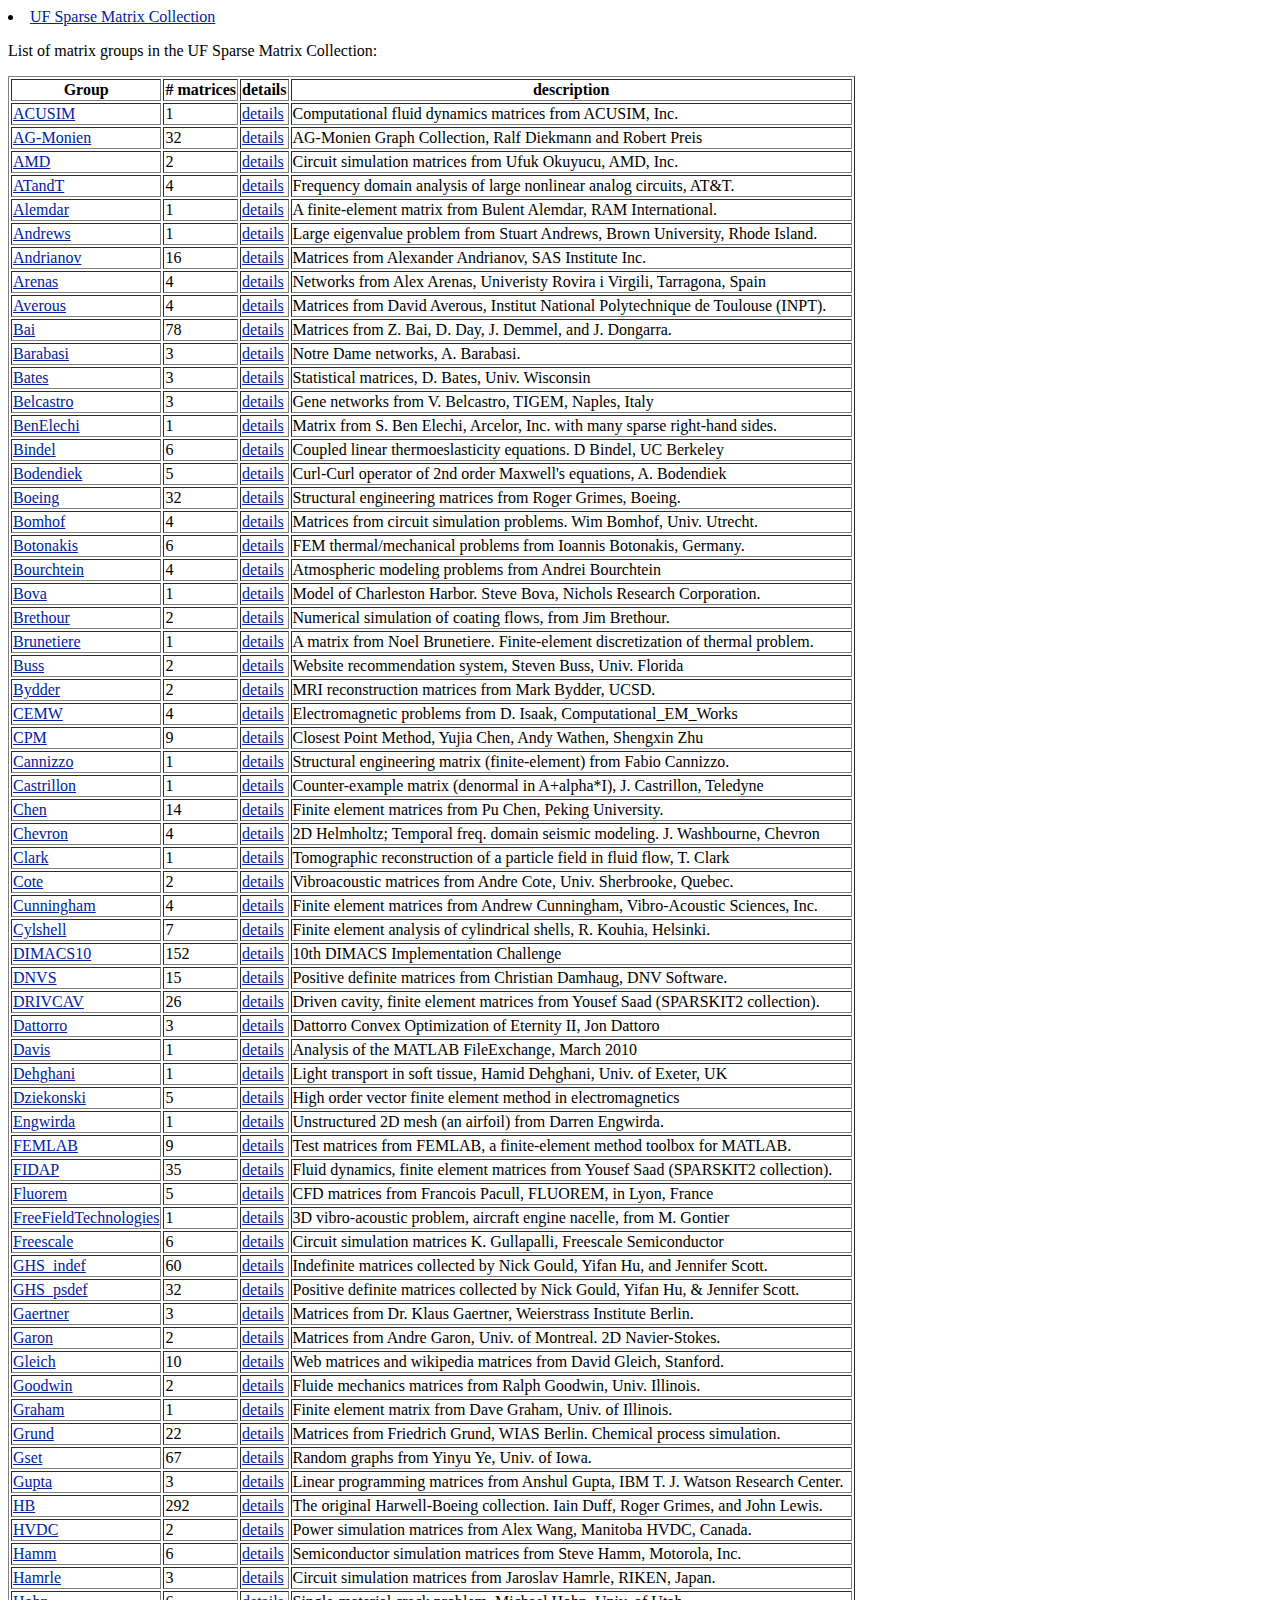
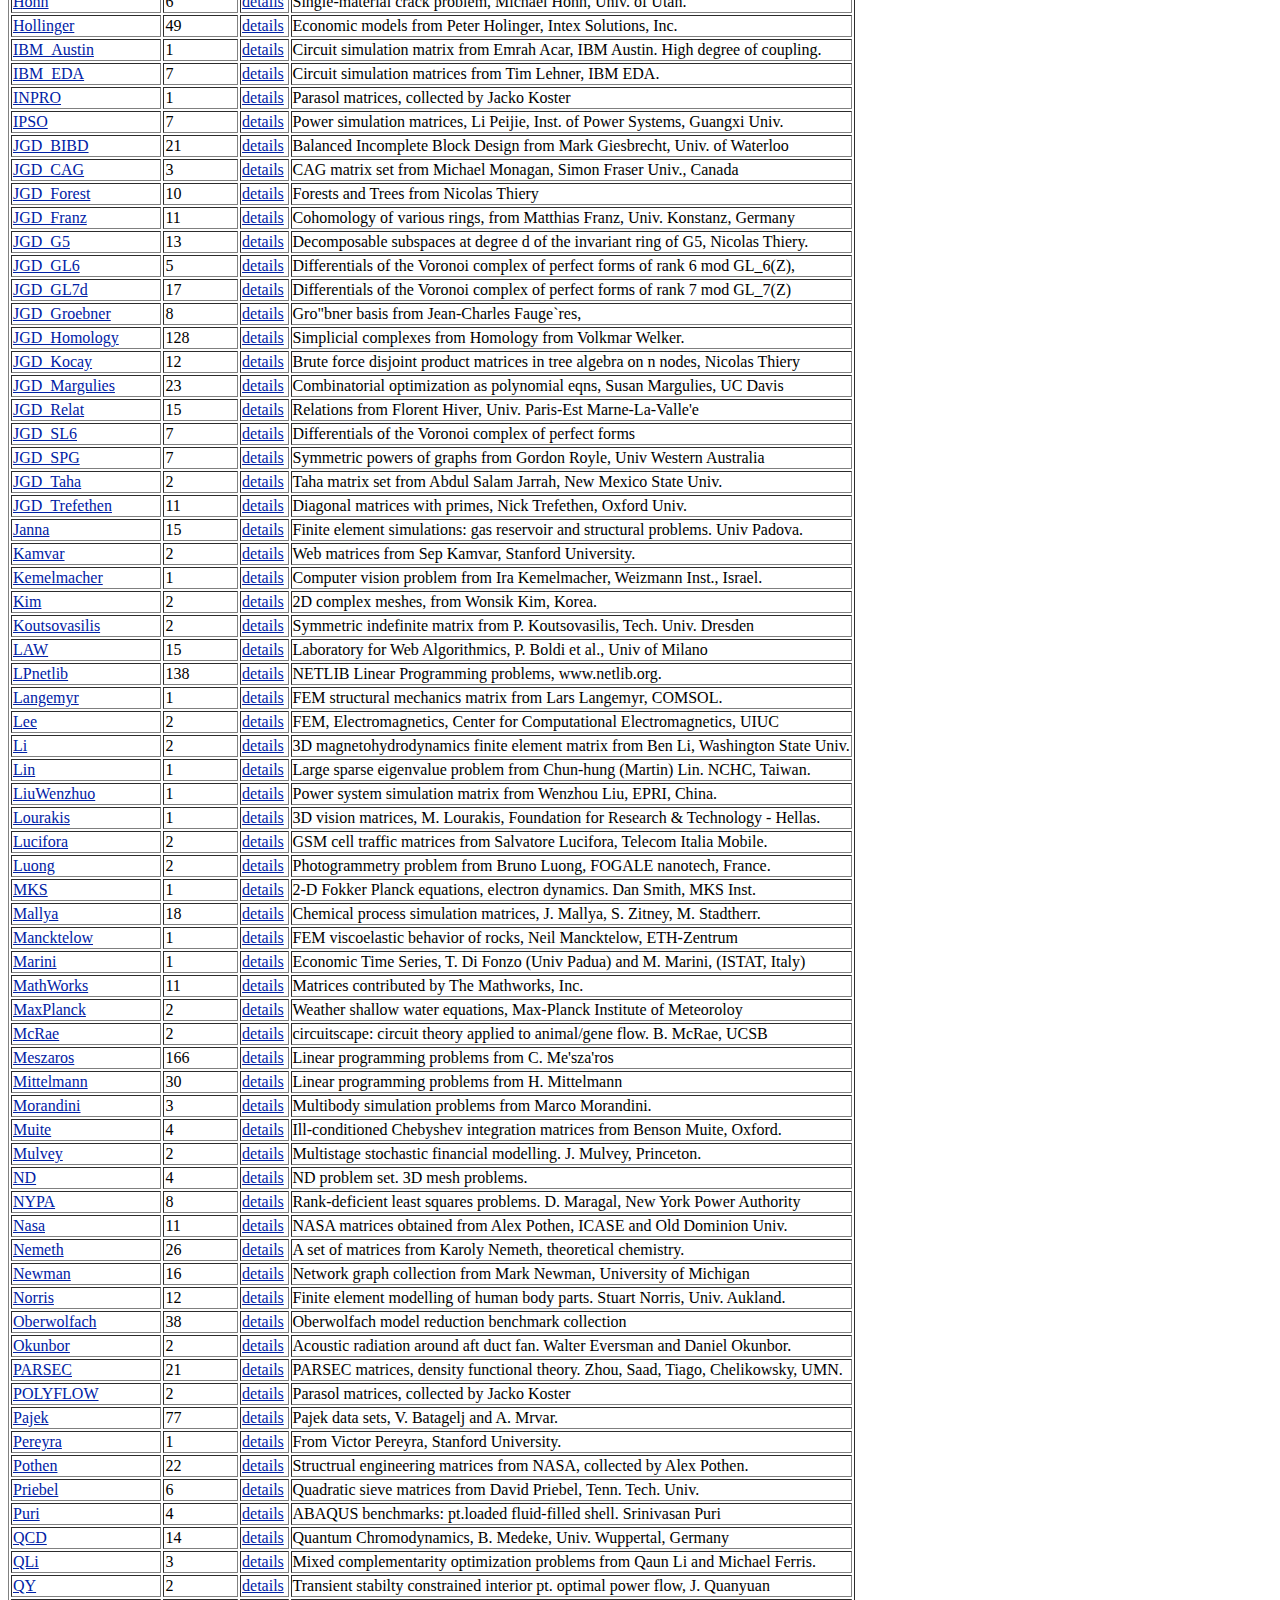
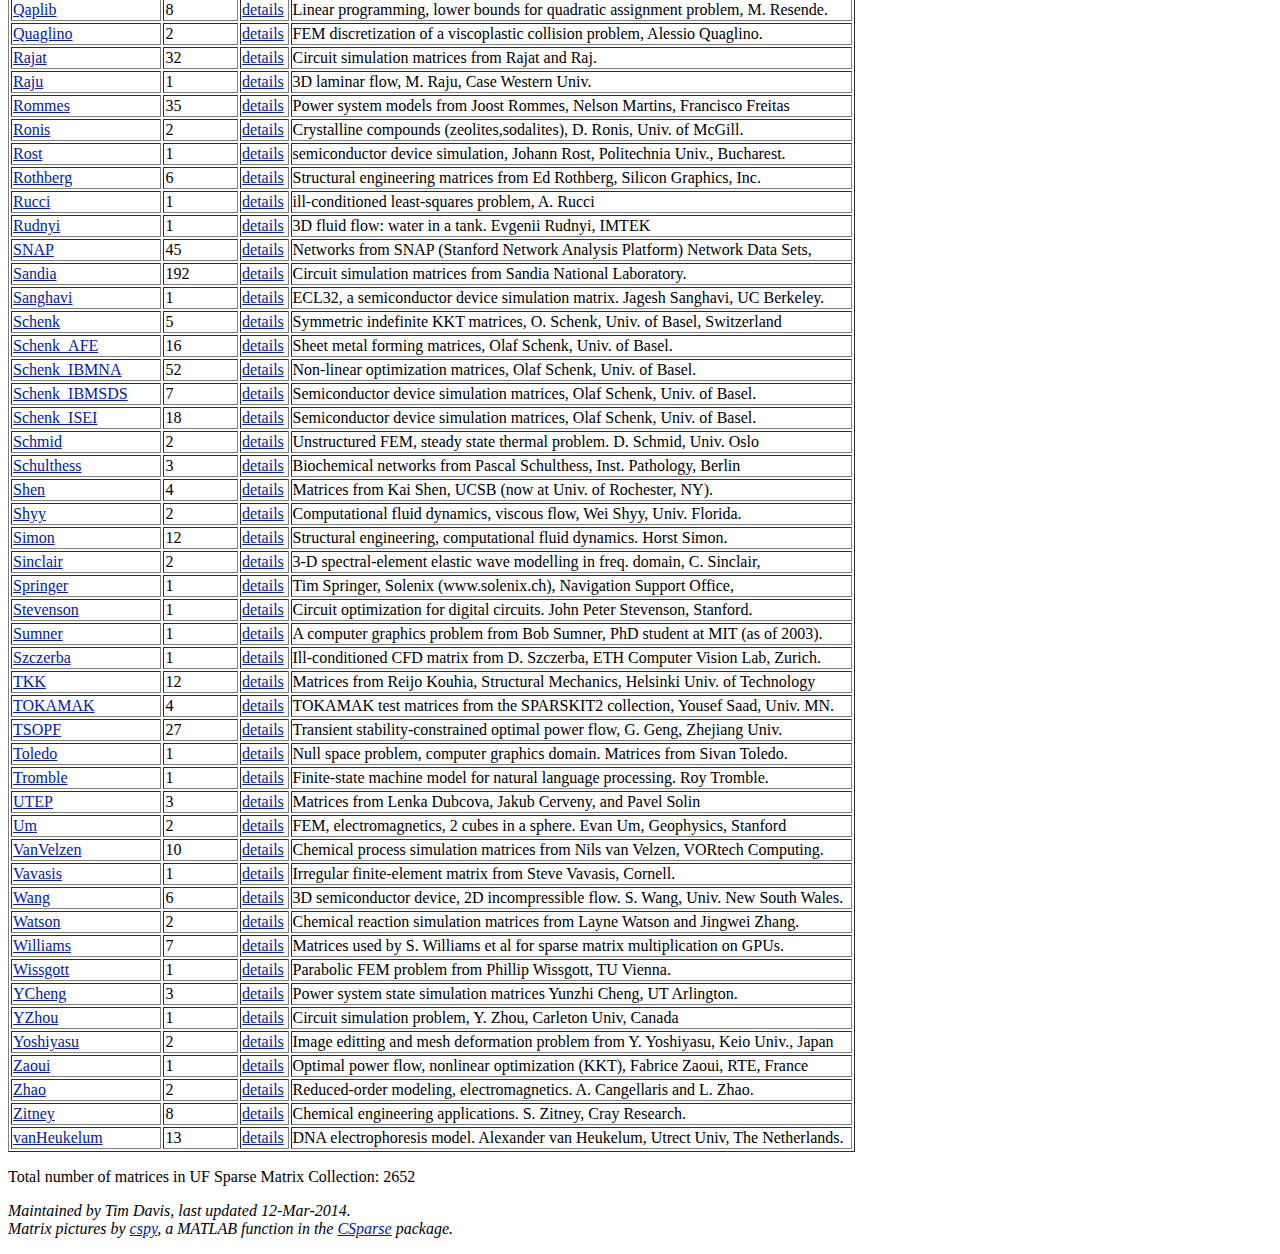
==== resources/matrixmarket/groups.html @ 96ab6010 "First static html MatrixMarket version" ====
<!DOCTYPE HTML PUBLIC "-//W3C//DTD HTML 4.01 Transitional//EN">
<html lang="EN"><head>
<link rel="stylesheet" type="text/css"
href="http://www.cise.ufl.edu/research/sparse//matrices/matrixstyle.css" />
<meta http-equiv="content-type" content="text/html; charset=iso-8859-1"><title>UF Sparse Matrix Collection: group list</title></head>
<body bgcolor="#ffffff" link="#0021a5">
<li><a href="./index.html">UF Sparse Matrix Collection</a>
<p>List of matrix groups in the UF Sparse Matrix Collection:
<p><table border=1>
<th>Group</th>
<th># matrices</th>
<th>details</th>
<th>description</th>
<tr>
<td><a href="ACUSIM/index.html">ACUSIM</a></td>
<td>1</td>
<td><a href="../mat/ACUSIM/README.txt">details</a></td>
<td>Computational fluid dynamics matrices from ACUSIM, Inc.
</td>
</tr>
<tr>
<td><a href="AG-Monien/index.html">AG-Monien</a></td>
<td>32</td>
<td><a href="../mat/AG-Monien/README.txt">details</a></td>
<td>AG-Monien Graph Collection, Ralf Diekmann and Robert Preis
</td>
</tr>
<tr>
<td><a href="AMD/index.html">AMD</a></td>
<td>2</td>
<td><a href="../mat/AMD/README.txt">details</a></td>
<td>Circuit simulation matrices from Ufuk Okuyucu, AMD, Inc.
</td>
</tr>
<tr>
<td><a href="ATandT/index.html">ATandT</a></td>
<td>4</td>
<td><a href="../mat/ATandT/README.txt">details</a></td>
<td>Frequency domain analysis of large nonlinear analog circuits, AT&T.
</td>
</tr>
<tr>
<td><a href="Alemdar/index.html">Alemdar</a></td>
<td>1</td>
<td><a href="../mat/Alemdar/README.txt">details</a></td>
<td>A finite-element matrix from Bulent Alemdar, RAM International.
</td>
</tr>
<tr>
<td><a href="Andrews/index.html">Andrews</a></td>
<td>1</td>
<td><a href="../mat/Andrews/README.txt">details</a></td>
<td>Large eigenvalue problem from Stuart Andrews, Brown University, Rhode Island.
</td>
</tr>
<tr>
<td><a href="Andrianov/index.html">Andrianov</a></td>
<td>16</td>
<td><a href="../mat/Andrianov/README.txt">details</a></td>
<td>Matrices from Alexander Andrianov, SAS Institute Inc.
</td>
</tr>
<tr>
<td><a href="Arenas/index.html">Arenas</a></td>
<td>4</td>
<td><a href="../mat/Arenas/README.txt">details</a></td>
<td>Networks from Alex Arenas, Univeristy Rovira i Virgili, Tarragona, Spain
</td>
</tr>
<tr>
<td><a href="Averous/index.html">Averous</a></td>
<td>4</td>
<td><a href="../mat/Averous/README.txt">details</a></td>
<td>Matrices from David Averous, Institut National Polytechnique de Toulouse (INPT).
</td>
</tr>
<tr>
<td><a href="Bai/index.html">Bai</a></td>
<td>78</td>
<td><a href="../mat/Bai/README.txt">details</a></td>
<td>Matrices from Z. Bai, D. Day, J. Demmel, and J. Dongarra.
</td>
</tr>
<tr>
<td><a href="Barabasi/index.html">Barabasi</a></td>
<td>3</td>
<td><a href="../mat/Barabasi/README.txt">details</a></td>
<td>Notre Dame networks, A. Barabasi.
</td>
</tr>
<tr>
<td><a href="Bates/index.html">Bates</a></td>
<td>3</td>
<td><a href="../mat/Bates/README.txt">details</a></td>
<td>Statistical matrices, D. Bates, Univ. Wisconsin
</td>
</tr>
<tr>
<td><a href="Belcastro/index.html">Belcastro</a></td>
<td>3</td>
<td><a href="../mat/Belcastro/README.txt">details</a></td>
<td>Gene networks from V. Belcastro, TIGEM, Naples, Italy
</td>
</tr>
<tr>
<td><a href="BenElechi/index.html">BenElechi</a></td>
<td>1</td>
<td><a href="../mat/BenElechi/README.txt">details</a></td>
<td>Matrix from S. Ben Elechi, Arcelor, Inc. with many sparse right-hand sides.
</td>
</tr>
<tr>
<td><a href="Bindel/index.html">Bindel</a></td>
<td>6</td>
<td><a href="../mat/Bindel/README.txt">details</a></td>
<td>Coupled linear thermoeslasticity equations. D Bindel, UC Berkeley
</td>
</tr>
<tr>
<td><a href="Bodendiek/index.html">Bodendiek</a></td>
<td>5</td>
<td><a href="../mat/Bodendiek/README.txt">details</a></td>
<td>Curl-Curl operator of 2nd order Maxwell's equations, A. Bodendiek
</td>
</tr>
<tr>
<td><a href="Boeing/index.html">Boeing</a></td>
<td>32</td>
<td><a href="../mat/Boeing/README.txt">details</a></td>
<td>Structural engineering matrices from Roger Grimes, Boeing.
</td>
</tr>
<tr>
<td><a href="Bomhof/index.html">Bomhof</a></td>
<td>4</td>
<td><a href="../mat/Bomhof/README.txt">details</a></td>
<td>Matrices from circuit simulation problems.  Wim Bomhof, Univ. Utrecht.
</td>
</tr>
<tr>
<td><a href="Botonakis/index.html">Botonakis</a></td>
<td>6</td>
<td><a href="../mat/Botonakis/README.txt">details</a></td>
<td>FEM thermal/mechanical problems from Ioannis Botonakis, Germany.
</td>
</tr>
<tr>
<td><a href="Bourchtein/index.html">Bourchtein</a></td>
<td>4</td>
<td><a href="../mat/Bourchtein/README.txt">details</a></td>
<td>Atmospheric modeling problems from Andrei Bourchtein
</td>
</tr>
<tr>
<td><a href="Bova/index.html">Bova</a></td>
<td>1</td>
<td><a href="../mat/Bova/README.txt">details</a></td>
<td>Model of Charleston Harbor. Steve Bova, Nichols Research Corporation.
</td>
</tr>
<tr>
<td><a href="Brethour/index.html">Brethour</a></td>
<td>2</td>
<td><a href="../mat/Brethour/README.txt">details</a></td>
<td>Numerical simulation of coating flows, from Jim Brethour.
</td>
</tr>
<tr>
<td><a href="Brunetiere/index.html">Brunetiere</a></td>
<td>1</td>
<td><a href="../mat/Brunetiere/README.txt">details</a></td>
<td>A matrix from Noel Brunetiere. Finite-element discretization of thermal problem.
</td>
</tr>
<tr>
<td><a href="Buss/index.html">Buss</a></td>
<td>2</td>
<td><a href="../mat/Buss/README.txt">details</a></td>
<td>Website recommendation system, Steven Buss, Univ. Florida
</td>
</tr>
<tr>
<td><a href="Bydder/index.html">Bydder</a></td>
<td>2</td>
<td><a href="../mat/Bydder/README.txt">details</a></td>
<td>MRI reconstruction matrices from Mark Bydder, UCSD.
</td>
</tr>
<tr>
<td><a href="CEMW/index.html">CEMW</a></td>
<td>4</td>
<td><a href="../mat/CEMW/README.txt">details</a></td>
<td>Electromagnetic problems from D. Isaak, Computational_EM_Works
</td>
</tr>
<tr>
<td><a href="CPM/index.html">CPM</a></td>
<td>9</td>
<td><a href="../mat/CPM/README.txt">details</a></td>
<td>Closest Point Method,  Yujia Chen, Andy Wathen, Shengxin Zhu 
</td>
</tr>
<tr>
<td><a href="Cannizzo/index.html">Cannizzo</a></td>
<td>1</td>
<td><a href="../mat/Cannizzo/README.txt">details</a></td>
<td>Structural engineering matrix (finite-element) from Fabio Cannizzo.
</td>
</tr>
<tr>
<td><a href="Castrillon/index.html">Castrillon</a></td>
<td>1</td>
<td><a href="../mat/Castrillon/README.txt">details</a></td>
<td>Counter-example matrix (denormal in A+alpha*I), J. Castrillon, Teledyne
</td>
</tr>
<tr>
<td><a href="Chen/index.html">Chen</a></td>
<td>14</td>
<td><a href="../mat/Chen/README.txt">details</a></td>
<td>Finite element matrices from Pu Chen, Peking University.
</td>
</tr>
<tr>
<td><a href="Chevron/index.html">Chevron</a></td>
<td>4</td>
<td><a href="../mat/Chevron/README.txt">details</a></td>
<td>2D Helmholtz; Temporal freq. domain seismic modeling.  J. Washbourne, Chevron
</td>
</tr>
<tr>
<td><a href="Clark/index.html">Clark</a></td>
<td>1</td>
<td><a href="../mat/Clark/README.txt">details</a></td>
<td>Tomographic reconstruction of a particle field in fluid flow, T. Clark
</td>
</tr>
<tr>
<td><a href="Cote/index.html">Cote</a></td>
<td>2</td>
<td><a href="../mat/Cote/README.txt">details</a></td>
<td>Vibroacoustic matrices from Andre Cote, Univ. Sherbrooke, Quebec.
</td>
</tr>
<tr>
<td><a href="Cunningham/index.html">Cunningham</a></td>
<td>4</td>
<td><a href="../mat/Cunningham/README.txt">details</a></td>
<td>Finite element matrices from Andrew Cunningham, Vibro-Acoustic Sciences, Inc.
</td>
</tr>
<tr>
<td><a href="Cylshell/index.html">Cylshell</a></td>
<td>7</td>
<td><a href="../mat/Cylshell/README.txt">details</a></td>
<td>Finite element analysis of cylindrical shells, R. Kouhia, Helsinki.
</td>
</tr>
<tr>
<td><a href="DIMACS10/index.html">DIMACS10</a></td>
<td>152</td>
<td><a href="../mat/DIMACS10/README.txt">details</a></td>
<td>10th DIMACS Implementation Challenge
</td>
</tr>
<tr>
<td><a href="DNVS/index.html">DNVS</a></td>
<td>15</td>
<td><a href="../mat/DNVS/README.txt">details</a></td>
<td>Positive definite matrices from Christian Damhaug, DNV Software.
</td>
</tr>
<tr>
<td><a href="DRIVCAV/index.html">DRIVCAV</a></td>
<td>26</td>
<td><a href="../mat/DRIVCAV/README.txt">details</a></td>
<td>Driven cavity, finite element matrices from Yousef Saad (SPARSKIT2 collection).
</td>
</tr>
<tr>
<td><a href="Dattorro/index.html">Dattorro</a></td>
<td>3</td>
<td><a href="../mat/Dattorro/README.txt">details</a></td>
<td>Dattorro Convex Optimization of Eternity II, Jon Dattoro
</td>
</tr>
<tr>
<td><a href="Davis/index.html">Davis</a></td>
<td>1</td>
<td><a href="../mat/Davis/README.txt">details</a></td>
<td>Analysis of the MATLAB FileExchange, March 2010                    
</td>
</tr>
<tr>
<td><a href="Dehghani/index.html">Dehghani</a></td>
<td>1</td>
<td><a href="../mat/Dehghani/README.txt">details</a></td>
<td>Light transport in soft tissue, Hamid Dehghani, Univ. of Exeter, UK
</td>
</tr>
<tr>
<td><a href="Dziekonski/index.html">Dziekonski</a></td>
<td>5</td>
<td><a href="../mat/Dziekonski/README.txt">details</a></td>
<td>High order vector finite element method in electromagnetics
</td>
</tr>
<tr>
<td><a href="Engwirda/index.html">Engwirda</a></td>
<td>1</td>
<td><a href="../mat/Engwirda/README.txt">details</a></td>
<td>Unstructured 2D mesh (an airfoil) from Darren Engwirda.
</td>
</tr>
<tr>
<td><a href="FEMLAB/index.html">FEMLAB</a></td>
<td>9</td>
<td><a href="../mat/FEMLAB/README.txt">details</a></td>
<td>Test matrices from FEMLAB, a finite-element method toolbox for MATLAB.
</td>
</tr>
<tr>
<td><a href="FIDAP/index.html">FIDAP</a></td>
<td>35</td>
<td><a href="../mat/FIDAP/README.txt">details</a></td>
<td>Fluid dynamics, finite element matrices from Yousef Saad (SPARSKIT2 collection).
</td>
</tr>
<tr>
<td><a href="Fluorem/index.html">Fluorem</a></td>
<td>5</td>
<td><a href="../mat/Fluorem/README.txt">details</a></td>
<td>CFD matrices from Francois Pacull, FLUOREM, in Lyon, France
</td>
</tr>
<tr>
<td><a href="FreeFieldTechnologies/index.html">FreeFieldTechnologies</a></td>
<td>1</td>
<td><a href="../mat/FreeFieldTechnologies/README.txt">details</a></td>
<td>3D vibro-acoustic problem, aircraft engine nacelle, from M. Gontier
</td>
</tr>
<tr>
<td><a href="Freescale/index.html">Freescale</a></td>
<td>6</td>
<td><a href="../mat/Freescale/README.txt">details</a></td>
<td>Circuit simulation matrices K. Gullapalli, Freescale Semiconductor
</td>
</tr>
<tr>
<td><a href="GHS_indef/index.html">GHS_indef</a></td>
<td>60</td>
<td><a href="../mat/GHS_indef/README.txt">details</a></td>
<td>Indefinite matrices collected by Nick Gould, Yifan Hu, and Jennifer Scott.
</td>
</tr>
<tr>
<td><a href="GHS_psdef/index.html">GHS_psdef</a></td>
<td>32</td>
<td><a href="../mat/GHS_psdef/README.txt">details</a></td>
<td>Positive definite matrices collected by Nick Gould, Yifan Hu, & Jennifer Scott.
</td>
</tr>
<tr>
<td><a href="Gaertner/index.html">Gaertner</a></td>
<td>3</td>
<td><a href="../mat/Gaertner/README.txt">details</a></td>
<td>Matrices from Dr. Klaus Gaertner, Weierstrass Institute Berlin.
</td>
</tr>
<tr>
<td><a href="Garon/index.html">Garon</a></td>
<td>2</td>
<td><a href="../mat/Garon/README.txt">details</a></td>
<td>Matrices from Andre Garon, Univ. of Montreal. 2D Navier-Stokes.
</td>
</tr>
<tr>
<td><a href="Gleich/index.html">Gleich</a></td>
<td>10</td>
<td><a href="../mat/Gleich/README.txt">details</a></td>
<td>Web matrices and wikipedia matrices from David Gleich, Stanford.
</td>
</tr>
<tr>
<td><a href="Goodwin/index.html">Goodwin</a></td>
<td>2</td>
<td><a href="../mat/Goodwin/README.txt">details</a></td>
<td>Fluide mechanics matrices from Ralph Goodwin, Univ. Illinois.
</td>
</tr>
<tr>
<td><a href="Graham/index.html">Graham</a></td>
<td>1</td>
<td><a href="../mat/Graham/README.txt">details</a></td>
<td>Finite element matrix from Dave Graham, Univ. of Illinois.
</td>
</tr>
<tr>
<td><a href="Grund/index.html">Grund</a></td>
<td>22</td>
<td><a href="../mat/Grund/README.txt">details</a></td>
<td>Matrices from Friedrich Grund, WIAS Berlin. Chemical process simulation.
</td>
</tr>
<tr>
<td><a href="Gset/index.html">Gset</a></td>
<td>67</td>
<td><a href="../mat/Gset/README.txt">details</a></td>
<td>Random graphs from Yinyu Ye, Univ. of Iowa.
</td>
</tr>
<tr>
<td><a href="Gupta/index.html">Gupta</a></td>
<td>3</td>
<td><a href="../mat/Gupta/README.txt">details</a></td>
<td>Linear programming matrices from Anshul Gupta, IBM T. J. Watson Research Center.
</td>
</tr>
<tr>
<td><a href="HB/index.html">HB</a></td>
<td>292</td>
<td><a href="../mat/HB/README.txt">details</a></td>
<td>The original Harwell-Boeing collection. Iain Duff, Roger Grimes, and John Lewis.
</td>
</tr>
<tr>
<td><a href="HVDC/index.html">HVDC</a></td>
<td>2</td>
<td><a href="../mat/HVDC/README.txt">details</a></td>
<td>Power simulation matrices from Alex Wang, Manitoba HVDC, Canada.
</td>
</tr>
<tr>
<td><a href="Hamm/index.html">Hamm</a></td>
<td>6</td>
<td><a href="../mat/Hamm/README.txt">details</a></td>
<td>Semiconductor simulation matrices from Steve Hamm, Motorola, Inc.
</td>
</tr>
<tr>
<td><a href="Hamrle/index.html">Hamrle</a></td>
<td>3</td>
<td><a href="../mat/Hamrle/README.txt">details</a></td>
<td>Circuit simulation matrices from Jaroslav Hamrle, RIKEN, Japan.
</td>
</tr>
<tr>
<td><a href="Hohn/index.html">Hohn</a></td>
<td>6</td>
<td><a href="../mat/Hohn/README.txt">details</a></td>
<td>Single-material crack problem, Michael Hohn, Univ. of Utah.
</td>
</tr>
<tr>
<td><a href="Hollinger/index.html">Hollinger</a></td>
<td>49</td>
<td><a href="../mat/Hollinger/README.txt">details</a></td>
<td>Economic models from Peter Holinger, Intex Solutions, Inc.
</td>
</tr>
<tr>
<td><a href="IBM_Austin/index.html">IBM_Austin</a></td>
<td>1</td>
<td><a href="../mat/IBM_Austin/README.txt">details</a></td>
<td>Circuit simulation matrix from Emrah Acar, IBM Austin.  High degree of coupling.
</td>
</tr>
<tr>
<td><a href="IBM_EDA/index.html">IBM_EDA</a></td>
<td>7</td>
<td><a href="../mat/IBM_EDA/README.txt">details</a></td>
<td>Circuit simulation matrices from Tim Lehner, IBM EDA.
</td>
</tr>
<tr>
<td><a href="INPRO/index.html">INPRO</a></td>
<td>1</td>
<td><a href="../mat/INPRO/README.txt">details</a></td>
<td>Parasol matrices, collected by Jacko Koster
</td>
</tr>
<tr>
<td><a href="IPSO/index.html">IPSO</a></td>
<td>7</td>
<td><a href="../mat/IPSO/README.txt">details</a></td>
<td>Power simulation matrices, Li Peijie, Inst. of Power Systems, Guangxi Univ.
</td>
</tr>
<tr>
<td><a href="JGD_BIBD/index.html">JGD_BIBD</a></td>
<td>21</td>
<td><a href="../mat/JGD_BIBD/README.txt">details</a></td>
<td>Balanced Incomplete Block Design from Mark Giesbrecht, Univ. of Waterloo
</td>
</tr>
<tr>
<td><a href="JGD_CAG/index.html">JGD_CAG</a></td>
<td>3</td>
<td><a href="../mat/JGD_CAG/README.txt">details</a></td>
<td>CAG matrix set from Michael Monagan, Simon Fraser Univ., Canada
</td>
</tr>
<tr>
<td><a href="JGD_Forest/index.html">JGD_Forest</a></td>
<td>10</td>
<td><a href="../mat/JGD_Forest/README.txt">details</a></td>
<td>Forests and Trees from Nicolas Thiery
</td>
</tr>
<tr>
<td><a href="JGD_Franz/index.html">JGD_Franz</a></td>
<td>11</td>
<td><a href="../mat/JGD_Franz/README.txt">details</a></td>
<td>Cohomology of various rings, from Matthias Franz, Univ. Konstanz, Germany
</td>
</tr>
<tr>
<td><a href="JGD_G5/index.html">JGD_G5</a></td>
<td>13</td>
<td><a href="../mat/JGD_G5/README.txt">details</a></td>
<td>Decomposable subspaces at degree d of the invariant ring of G5, Nicolas Thiery.
</td>
</tr>
<tr>
<td><a href="JGD_GL6/index.html">JGD_GL6</a></td>
<td>5</td>
<td><a href="../mat/JGD_GL6/README.txt">details</a></td>
<td>Differentials of the Voronoi complex of perfect forms of rank 6 mod GL_6(Z),
</td>
</tr>
<tr>
<td><a href="JGD_GL7d/index.html">JGD_GL7d</a></td>
<td>17</td>
<td><a href="../mat/JGD_GL7d/README.txt">details</a></td>
<td>Differentials of the Voronoi complex of perfect forms of rank 7 mod GL_7(Z)
</td>
</tr>
<tr>
<td><a href="JGD_Groebner/index.html">JGD_Groebner</a></td>
<td>8</td>
<td><a href="../mat/JGD_Groebner/README.txt">details</a></td>
<td>Gro"bner basis from Jean-Charles Fauge`res, 
</td>
</tr>
<tr>
<td><a href="JGD_Homology/index.html">JGD_Homology</a></td>
<td>128</td>
<td><a href="../mat/JGD_Homology/README.txt">details</a></td>
<td>Simplicial complexes from Homology from Volkmar Welker.
</td>
</tr>
<tr>
<td><a href="JGD_Kocay/index.html">JGD_Kocay</a></td>
<td>12</td>
<td><a href="../mat/JGD_Kocay/README.txt">details</a></td>
<td>Brute force disjoint product matrices in tree algebra on n nodes, Nicolas Thiery
</td>
</tr>
<tr>
<td><a href="JGD_Margulies/index.html">JGD_Margulies</a></td>
<td>23</td>
<td><a href="../mat/JGD_Margulies/README.txt">details</a></td>
<td>Combinatorial optimization as polynomial eqns, Susan Margulies, UC Davis
</td>
</tr>
<tr>
<td><a href="JGD_Relat/index.html">JGD_Relat</a></td>
<td>15</td>
<td><a href="../mat/JGD_Relat/README.txt">details</a></td>
<td>Relations from Florent Hiver, Univ. Paris-Est Marne-La-Valle'e
</td>
</tr>
<tr>
<td><a href="JGD_SL6/index.html">JGD_SL6</a></td>
<td>7</td>
<td><a href="../mat/JGD_SL6/README.txt">details</a></td>
<td>Differentials of the Voronoi complex of perfect forms
</td>
</tr>
<tr>
<td><a href="JGD_SPG/index.html">JGD_SPG</a></td>
<td>7</td>
<td><a href="../mat/JGD_SPG/README.txt">details</a></td>
<td>Symmetric powers of graphs from Gordon Royle, Univ Western Australia
</td>
</tr>
<tr>
<td><a href="JGD_Taha/index.html">JGD_Taha</a></td>
<td>2</td>
<td><a href="../mat/JGD_Taha/README.txt">details</a></td>
<td>Taha matrix set from Abdul Salam Jarrah, New Mexico State Univ.
</td>
</tr>
<tr>
<td><a href="JGD_Trefethen/index.html">JGD_Trefethen</a></td>
<td>11</td>
<td><a href="../mat/JGD_Trefethen/README.txt">details</a></td>
<td>Diagonal matrices with primes, Nick Trefethen, Oxford Univ.
</td>
</tr>
<tr>
<td><a href="Janna/index.html">Janna</a></td>
<td>15</td>
<td><a href="../mat/Janna/README.txt">details</a></td>
<td>Finite element simulations: gas reservoir and structural problems. Univ Padova.
</td>
</tr>
<tr>
<td><a href="Kamvar/index.html">Kamvar</a></td>
<td>2</td>
<td><a href="../mat/Kamvar/README.txt">details</a></td>
<td>Web matrices from Sep Kamvar, Stanford University.
</td>
</tr>
<tr>
<td><a href="Kemelmacher/index.html">Kemelmacher</a></td>
<td>1</td>
<td><a href="../mat/Kemelmacher/README.txt">details</a></td>
<td>Computer vision problem from Ira Kemelmacher, Weizmann Inst., Israel.
</td>
</tr>
<tr>
<td><a href="Kim/index.html">Kim</a></td>
<td>2</td>
<td><a href="../mat/Kim/README.txt">details</a></td>
<td>2D complex meshes, from Wonsik Kim, Korea.
</td>
</tr>
<tr>
<td><a href="Koutsovasilis/index.html">Koutsovasilis</a></td>
<td>2</td>
<td><a href="../mat/Koutsovasilis/README.txt">details</a></td>
<td>Symmetric indefinite matrix from P. Koutsovasilis, Tech. Univ. Dresden
</td>
</tr>
<tr>
<td><a href="LAW/index.html">LAW</a></td>
<td>15</td>
<td><a href="../mat/LAW/README.txt">details</a></td>
<td>Laboratory for Web Algorithmics, P. Boldi et al., Univ of Milano
</td>
</tr>
<tr>
<td><a href="LPnetlib/index.html">LPnetlib</a></td>
<td>138</td>
<td><a href="../mat/LPnetlib/README.txt">details</a></td>
<td>NETLIB Linear Programming problems, www.netlib.org.
</td>
</tr>
<tr>
<td><a href="Langemyr/index.html">Langemyr</a></td>
<td>1</td>
<td><a href="../mat/Langemyr/README.txt">details</a></td>
<td>FEM structural mechanics matrix from Lars Langemyr, COMSOL.
</td>
</tr>
<tr>
<td><a href="Lee/index.html">Lee</a></td>
<td>2</td>
<td><a href="../mat/Lee/README.txt">details</a></td>
<td>FEM, Electromagnetics, Center for Computational Electromagnetics, UIUC
</td>
</tr>
<tr>
<td><a href="Li/index.html">Li</a></td>
<td>2</td>
<td><a href="../mat/Li/README.txt">details</a></td>
<td>3D magnetohydrodynamics finite element matrix from Ben Li, Washington State Univ.
</td>
</tr>
<tr>
<td><a href="Lin/index.html">Lin</a></td>
<td>1</td>
<td><a href="../mat/Lin/README.txt">details</a></td>
<td>Large sparse eigenvalue problem from Chun-hung (Martin) Lin.  NCHC, Taiwan.
</td>
</tr>
<tr>
<td><a href="LiuWenzhuo/index.html">LiuWenzhuo</a></td>
<td>1</td>
<td><a href="../mat/LiuWenzhuo/README.txt">details</a></td>
<td>Power system simulation matrix from Wenzhou Liu, EPRI, China.
</td>
</tr>
<tr>
<td><a href="Lourakis/index.html">Lourakis</a></td>
<td>1</td>
<td><a href="../mat/Lourakis/README.txt">details</a></td>
<td>3D vision matrices, M. Lourakis, Foundation for Research & Technology - Hellas.
</td>
</tr>
<tr>
<td><a href="Lucifora/index.html">Lucifora</a></td>
<td>2</td>
<td><a href="../mat/Lucifora/README.txt">details</a></td>
<td>GSM cell traffic matrices from Salvatore Lucifora, Telecom Italia Mobile.
</td>
</tr>
<tr>
<td><a href="Luong/index.html">Luong</a></td>
<td>2</td>
<td><a href="../mat/Luong/README.txt">details</a></td>
<td>Photogrammetry problem from Bruno Luong, FOGALE nanotech, France.
</td>
</tr>
<tr>
<td><a href="MKS/index.html">MKS</a></td>
<td>1</td>
<td><a href="../mat/MKS/README.txt">details</a></td>
<td>2-D Fokker Planck equations, electron dynamics. Dan Smith, MKS Inst.
</td>
</tr>
<tr>
<td><a href="Mallya/index.html">Mallya</a></td>
<td>18</td>
<td><a href="../mat/Mallya/README.txt">details</a></td>
<td>Chemical process simulation matrices, J. Mallya, S. Zitney, M. Stadtherr.
</td>
</tr>
<tr>
<td><a href="Mancktelow/index.html">Mancktelow</a></td>
<td>1</td>
<td><a href="../mat/Mancktelow/README.txt">details</a></td>
<td>FEM viscoelastic behavior of rocks, Neil Mancktelow, ETH-Zentrum
</td>
</tr>
<tr>
<td><a href="Marini/index.html">Marini</a></td>
<td>1</td>
<td><a href="../mat/Marini/README.txt">details</a></td>
<td>Economic Time Series, T. Di Fonzo (Univ Padua) and M. Marini, (ISTAT, Italy)
</td>
</tr>
<tr>
<td><a href="MathWorks/index.html">MathWorks</a></td>
<td>11</td>
<td><a href="../mat/MathWorks/README.txt">details</a></td>
<td>Matrices contributed by The Mathworks, Inc.
</td>
</tr>
<tr>
<td><a href="MaxPlanck/index.html">MaxPlanck</a></td>
<td>2</td>
<td><a href="../mat/MaxPlanck/README.txt">details</a></td>
<td>Weather shallow water equations, Max-Planck Institute of Meteoroloy
</td>
</tr>
<tr>
<td><a href="McRae/index.html">McRae</a></td>
<td>2</td>
<td><a href="../mat/McRae/README.txt">details</a></td>
<td>circuitscape: circuit theory applied to animal/gene flow. B. McRae, UCSB
</td>
</tr>
<tr>
<td><a href="Meszaros/index.html">Meszaros</a></td>
<td>166</td>
<td><a href="../mat/Meszaros/README.txt">details</a></td>
<td>Linear programming problems from C. Me'sza'ros
</td>
</tr>
<tr>
<td><a href="Mittelmann/index.html">Mittelmann</a></td>
<td>30</td>
<td><a href="../mat/Mittelmann/README.txt">details</a></td>
<td>Linear programming problems from H. Mittelmann
</td>
</tr>
<tr>
<td><a href="Morandini/index.html">Morandini</a></td>
<td>3</td>
<td><a href="../mat/Morandini/README.txt">details</a></td>
<td>Multibody simulation problems from Marco Morandini.
</td>
</tr>
<tr>
<td><a href="Muite/index.html">Muite</a></td>
<td>4</td>
<td><a href="../mat/Muite/README.txt">details</a></td>
<td>Ill-conditioned Chebyshev integration matrices from Benson Muite, Oxford.
</td>
</tr>
<tr>
<td><a href="Mulvey/index.html">Mulvey</a></td>
<td>2</td>
<td><a href="../mat/Mulvey/README.txt">details</a></td>
<td>Multistage stochastic financial modelling.  J. Mulvey, Princeton.
</td>
</tr>
<tr>
<td><a href="ND/index.html">ND</a></td>
<td>4</td>
<td><a href="../mat/ND/README.txt">details</a></td>
<td>ND problem set.  3D mesh problems.
</td>
</tr>
<tr>
<td><a href="NYPA/index.html">NYPA</a></td>
<td>8</td>
<td><a href="../mat/NYPA/README.txt">details</a></td>
<td>Rank-deficient least squares problems.  D. Maragal, New York Power Authority
</td>
</tr>
<tr>
<td><a href="Nasa/index.html">Nasa</a></td>
<td>11</td>
<td><a href="../mat/Nasa/README.txt">details</a></td>
<td>NASA matrices obtained from Alex Pothen, ICASE and Old Dominion Univ.
</td>
</tr>
<tr>
<td><a href="Nemeth/index.html">Nemeth</a></td>
<td>26</td>
<td><a href="../mat/Nemeth/README.txt">details</a></td>
<td>A set of matrices from Karoly Nemeth, theoretical chemistry.
</td>
</tr>
<tr>
<td><a href="Newman/index.html">Newman</a></td>
<td>16</td>
<td><a href="../mat/Newman/README.txt">details</a></td>
<td>Network graph collection from Mark Newman, University of Michigan
</td>
</tr>
<tr>
<td><a href="Norris/index.html">Norris</a></td>
<td>12</td>
<td><a href="../mat/Norris/README.txt">details</a></td>
<td>Finite element modelling of human body parts. Stuart Norris, Univ. Aukland.
</td>
</tr>
<tr>
<td><a href="Oberwolfach/index.html">Oberwolfach</a></td>
<td>38</td>
<td><a href="../mat/Oberwolfach/README.txt">details</a></td>
<td>Oberwolfach model reduction benchmark collection
</td>
</tr>
<tr>
<td><a href="Okunbor/index.html">Okunbor</a></td>
<td>2</td>
<td><a href="../mat/Okunbor/README.txt">details</a></td>
<td>Acoustic radiation around aft duct fan.  Walter Eversman and Daniel Okunbor.
</td>
</tr>
<tr>
<td><a href="PARSEC/index.html">PARSEC</a></td>
<td>21</td>
<td><a href="../mat/PARSEC/README.txt">details</a></td>
<td>PARSEC matrices, density functional theory. Zhou, Saad, Tiago, Chelikowsky, UMN.
</td>
</tr>
<tr>
<td><a href="POLYFLOW/index.html">POLYFLOW</a></td>
<td>2</td>
<td><a href="../mat/POLYFLOW/README.txt">details</a></td>
<td>Parasol matrices, collected by Jacko Koster
</td>
</tr>
<tr>
<td><a href="Pajek/index.html">Pajek</a></td>
<td>77</td>
<td><a href="../mat/Pajek/README.txt">details</a></td>
<td>Pajek data sets, V. Batagelj and A. Mrvar.
</td>
</tr>
<tr>
<td><a href="Pereyra/index.html">Pereyra</a></td>
<td>1</td>
<td><a href="../mat/Pereyra/README.txt">details</a></td>
<td>From Victor Pereyra, Stanford University.
</td>
</tr>
<tr>
<td><a href="Pothen/index.html">Pothen</a></td>
<td>22</td>
<td><a href="../mat/Pothen/README.txt">details</a></td>
<td>Structrual engineering matrices from NASA, collected by Alex Pothen.
</td>
</tr>
<tr>
<td><a href="Priebel/index.html">Priebel</a></td>
<td>6</td>
<td><a href="../mat/Priebel/README.txt">details</a></td>
<td>Quadratic sieve matrices from David Priebel, Tenn. Tech. Univ.
</td>
</tr>
<tr>
<td><a href="Puri/index.html">Puri</a></td>
<td>4</td>
<td><a href="../mat/Puri/README.txt">details</a></td>
<td>ABAQUS benchmarks: pt.loaded fluid-filled shell.  Srinivasan Puri
</td>
</tr>
<tr>
<td><a href="QCD/index.html">QCD</a></td>
<td>14</td>
<td><a href="../mat/QCD/README.txt">details</a></td>
<td>Quantum Chromodynamics, B. Medeke, Univ. Wuppertal, Germany
</td>
</tr>
<tr>
<td><a href="QLi/index.html">QLi</a></td>
<td>3</td>
<td><a href="../mat/QLi/README.txt">details</a></td>
<td>Mixed complementarity optimization problems from Qaun Li and Michael Ferris.
</td>
</tr>
<tr>
<td><a href="QY/index.html">QY</a></td>
<td>2</td>
<td><a href="../mat/QY/README.txt">details</a></td>
<td>Transient stabilty constrained interior pt. optimal power flow, J. Quanyuan
</td>
</tr>
<tr>
<td><a href="Qaplib/index.html">Qaplib</a></td>
<td>8</td>
<td><a href="../mat/Qaplib/README.txt">details</a></td>
<td>Linear programming, lower bounds for quadratic assignment problem, M. Resende.
</td>
</tr>
<tr>
<td><a href="Quaglino/index.html">Quaglino</a></td>
<td>2</td>
<td><a href="../mat/Quaglino/README.txt">details</a></td>
<td>FEM discretization of a viscoplastic collision problem, Alessio Quaglino.
</td>
</tr>
<tr>
<td><a href="Rajat/index.html">Rajat</a></td>
<td>32</td>
<td><a href="../mat/Rajat/README.txt">details</a></td>
<td>Circuit simulation matrices from Rajat and Raj.
</td>
</tr>
<tr>
<td><a href="Raju/index.html">Raju</a></td>
<td>1</td>
<td><a href="../mat/Raju/README.txt">details</a></td>
<td>3D laminar flow,  M. Raju, Case Western Univ.
</td>
</tr>
<tr>
<td><a href="Rommes/index.html">Rommes</a></td>
<td>35</td>
<td><a href="../mat/Rommes/README.txt">details</a></td>
<td>Power system models from Joost Rommes, Nelson Martins, Francisco Freitas
</td>
</tr>
<tr>
<td><a href="Ronis/index.html">Ronis</a></td>
<td>2</td>
<td><a href="../mat/Ronis/README.txt">details</a></td>
<td>Crystalline compounds (zeolites,sodalites), D. Ronis, Univ. of McGill.
</td>
</tr>
<tr>
<td><a href="Rost/index.html">Rost</a></td>
<td>1</td>
<td><a href="../mat/Rost/README.txt">details</a></td>
<td>semiconductor device simulation, Johann Rost, Politechnia Univ., Bucharest.
</td>
</tr>
<tr>
<td><a href="Rothberg/index.html">Rothberg</a></td>
<td>6</td>
<td><a href="../mat/Rothberg/README.txt">details</a></td>
<td>Structural engineering matrices from Ed Rothberg, Silicon Graphics, Inc.
</td>
</tr>
<tr>
<td><a href="Rucci/index.html">Rucci</a></td>
<td>1</td>
<td><a href="../mat/Rucci/README.txt">details</a></td>
<td>ill-conditioned least-squares problem, A. Rucci
</td>
</tr>
<tr>
<td><a href="Rudnyi/index.html">Rudnyi</a></td>
<td>1</td>
<td><a href="../mat/Rudnyi/README.txt">details</a></td>
<td>3D fluid flow: water in a tank.  Evgenii Rudnyi, IMTEK
</td>
</tr>
<tr>
<td><a href="SNAP/index.html">SNAP</a></td>
<td>45</td>
<td><a href="../mat/SNAP/README.txt">details</a></td>
<td>Networks from SNAP (Stanford Network Analysis Platform) Network Data Sets,
</td>
</tr>
<tr>
<td><a href="Sandia/index.html">Sandia</a></td>
<td>192</td>
<td><a href="../mat/Sandia/README.txt">details</a></td>
<td>Circuit simulation matrices from Sandia National Laboratory.
</td>
</tr>
<tr>
<td><a href="Sanghavi/index.html">Sanghavi</a></td>
<td>1</td>
<td><a href="../mat/Sanghavi/README.txt">details</a></td>
<td>ECL32, a semiconductor device simulation matrix. Jagesh Sanghavi, UC Berkeley.
</td>
</tr>
<tr>
<td><a href="Schenk/index.html">Schenk</a></td>
<td>5</td>
<td><a href="../mat/Schenk/README.txt">details</a></td>
<td>Symmetric indefinite KKT matrices, O. Schenk, Univ. of Basel, Switzerland
</td>
</tr>
<tr>
<td><a href="Schenk_AFE/index.html">Schenk_AFE</a></td>
<td>16</td>
<td><a href="../mat/Schenk_AFE/README.txt">details</a></td>
<td>Sheet metal forming matrices, Olaf Schenk, Univ. of Basel.
</td>
</tr>
<tr>
<td><a href="Schenk_IBMNA/index.html">Schenk_IBMNA</a></td>
<td>52</td>
<td><a href="../mat/Schenk_IBMNA/README.txt">details</a></td>
<td>Non-linear optimization matrices, Olaf Schenk, Univ. of Basel.
</td>
</tr>
<tr>
<td><a href="Schenk_IBMSDS/index.html">Schenk_IBMSDS</a></td>
<td>7</td>
<td><a href="../mat/Schenk_IBMSDS/README.txt">details</a></td>
<td>Semiconductor device simulation matrices, Olaf Schenk, Univ. of Basel.
</td>
</tr>
<tr>
<td><a href="Schenk_ISEI/index.html">Schenk_ISEI</a></td>
<td>18</td>
<td><a href="../mat/Schenk_ISEI/README.txt">details</a></td>
<td>Semiconductor device simulation matrices, Olaf Schenk, Univ. of Basel.
</td>
</tr>
<tr>
<td><a href="Schmid/index.html">Schmid</a></td>
<td>2</td>
<td><a href="../mat/Schmid/README.txt">details</a></td>
<td>Unstructured FEM, steady state thermal problem. D. Schmid, Univ. Oslo
</td>
</tr>
<tr>
<td><a href="Schulthess/index.html">Schulthess</a></td>
<td>3</td>
<td><a href="../mat/Schulthess/README.txt">details</a></td>
<td>Biochemical networks from Pascal Schulthess, Inst. Pathology, Berlin
</td>
</tr>
<tr>
<td><a href="Shen/index.html">Shen</a></td>
<td>4</td>
<td><a href="../mat/Shen/README.txt">details</a></td>
<td>Matrices from Kai Shen, UCSB (now at Univ. of Rochester, NY).
</td>
</tr>
<tr>
<td><a href="Shyy/index.html">Shyy</a></td>
<td>2</td>
<td><a href="../mat/Shyy/README.txt">details</a></td>
<td>Computational fluid dynamics, viscous flow, Wei Shyy, Univ. Florida.
</td>
</tr>
<tr>
<td><a href="Simon/index.html">Simon</a></td>
<td>12</td>
<td><a href="../mat/Simon/README.txt">details</a></td>
<td>Structural engineering, computational fluid dynamics.  Horst Simon.
</td>
</tr>
<tr>
<td><a href="Sinclair/index.html">Sinclair</a></td>
<td>2</td>
<td><a href="../mat/Sinclair/README.txt">details</a></td>
<td>3-D spectral-element elastic wave modelling in freq. domain, C. Sinclair,
</td>
</tr>
<tr>
<td><a href="Springer/index.html">Springer</a></td>
<td>1</td>
<td><a href="../mat/Springer/README.txt">details</a></td>
<td>Tim Springer, Solenix (www.solenix.ch), Navigation Support Office,
</td>
</tr>
<tr>
<td><a href="Stevenson/index.html">Stevenson</a></td>
<td>1</td>
<td><a href="../mat/Stevenson/README.txt">details</a></td>
<td>Circuit optimization for digital circuits.  John Peter Stevenson, Stanford.
</td>
</tr>
<tr>
<td><a href="Sumner/index.html">Sumner</a></td>
<td>1</td>
<td><a href="../mat/Sumner/README.txt">details</a></td>
<td>A computer graphics problem from Bob Sumner, PhD student at MIT (as of 2003).
</td>
</tr>
<tr>
<td><a href="Szczerba/index.html">Szczerba</a></td>
<td>1</td>
<td><a href="../mat/Szczerba/README.txt">details</a></td>
<td>Ill-conditioned CFD matrix from D. Szczerba, ETH Computer Vision Lab, Zurich.
</td>
</tr>
<tr>
<td><a href="TKK/index.html">TKK</a></td>
<td>12</td>
<td><a href="../mat/TKK/README.txt">details</a></td>
<td>Matrices from Reijo Kouhia, Structural Mechanics, Helsinki Univ. of Technology
</td>
</tr>
<tr>
<td><a href="TOKAMAK/index.html">TOKAMAK</a></td>
<td>4</td>
<td><a href="../mat/TOKAMAK/README.txt">details</a></td>
<td>TOKAMAK test matrices from the SPARSKIT2 collection, Yousef Saad, Univ. MN.
</td>
</tr>
<tr>
<td><a href="TSOPF/index.html">TSOPF</a></td>
<td>27</td>
<td><a href="../mat/TSOPF/README.txt">details</a></td>
<td>Transient stability-constrained optimal power flow, G. Geng, Zhejiang Univ.
</td>
</tr>
<tr>
<td><a href="Toledo/index.html">Toledo</a></td>
<td>1</td>
<td><a href="../mat/Toledo/README.txt">details</a></td>
<td>Null space problem, computer graphics domain.  Matrices from Sivan Toledo.
</td>
</tr>
<tr>
<td><a href="Tromble/index.html">Tromble</a></td>
<td>1</td>
<td><a href="../mat/Tromble/README.txt">details</a></td>
<td>Finite-state machine model for natural language processing.  Roy Tromble.
</td>
</tr>
<tr>
<td><a href="UTEP/index.html">UTEP</a></td>
<td>3</td>
<td><a href="../mat/UTEP/README.txt">details</a></td>
<td>Matrices from Lenka Dubcova, Jakub Cerveny, and Pavel Solin
</td>
</tr>
<tr>
<td><a href="Um/index.html">Um</a></td>
<td>2</td>
<td><a href="../mat/Um/README.txt">details</a></td>
<td>FEM, electromagnetics, 2 cubes in a sphere. Evan Um, Geophysics, Stanford
</td>
</tr>
<tr>
<td><a href="VanVelzen/index.html">VanVelzen</a></td>
<td>10</td>
<td><a href="../mat/VanVelzen/README.txt">details</a></td>
<td>Chemical process simulation matrices from Nils van Velzen, VORtech Computing.
</td>
</tr>
<tr>
<td><a href="Vavasis/index.html">Vavasis</a></td>
<td>1</td>
<td><a href="../mat/Vavasis/README.txt">details</a></td>
<td>Irregular finite-element matrix from Steve Vavasis, Cornell.
</td>
</tr>
<tr>
<td><a href="Wang/index.html">Wang</a></td>
<td>6</td>
<td><a href="../mat/Wang/README.txt">details</a></td>
<td>3D semiconductor device, 2D incompressible flow. S. Wang, Univ. New South Wales.
</td>
</tr>
<tr>
<td><a href="Watson/index.html">Watson</a></td>
<td>2</td>
<td><a href="../mat/Watson/README.txt">details</a></td>
<td>Chemical reaction simulation matrices from Layne Watson and Jingwei Zhang.
</td>
</tr>
<tr>
<td><a href="Williams/index.html">Williams</a></td>
<td>7</td>
<td><a href="../mat/Williams/README.txt">details</a></td>
<td>Matrices used by S. Williams et al for sparse matrix multiplication on GPUs.
</td>
</tr>
<tr>
<td><a href="Wissgott/index.html">Wissgott</a></td>
<td>1</td>
<td><a href="../mat/Wissgott/README.txt">details</a></td>
<td>Parabolic FEM problem from Phillip Wissgott, TU Vienna.
</td>
</tr>
<tr>
<td><a href="YCheng/index.html">YCheng</a></td>
<td>3</td>
<td><a href="../mat/YCheng/README.txt">details</a></td>
<td>Power system state simulation matrices Yunzhi Cheng, UT Arlington.
</td>
</tr>
<tr>
<td><a href="YZhou/index.html">YZhou</a></td>
<td>1</td>
<td><a href="../mat/YZhou/README.txt">details</a></td>
<td>Circuit simulation problem, Y. Zhou, Carleton Univ, Canada
</td>
</tr>
<tr>
<td><a href="Yoshiyasu/index.html">Yoshiyasu</a></td>
<td>2</td>
<td><a href="../mat/Yoshiyasu/README.txt">details</a></td>
<td>Image editting and mesh deformation problem from Y. Yoshiyasu, Keio Univ., Japan
</td>
</tr>
<tr>
<td><a href="Zaoui/index.html">Zaoui</a></td>
<td>1</td>
<td><a href="../mat/Zaoui/README.txt">details</a></td>
<td>Optimal power flow, nonlinear optimization (KKT), Fabrice Zaoui, RTE, France
</td>
</tr>
<tr>
<td><a href="Zhao/index.html">Zhao</a></td>
<td>2</td>
<td><a href="../mat/Zhao/README.txt">details</a></td>
<td>Reduced-order modeling, electromagnetics.  A. Cangellaris and L. Zhao.
</td>
</tr>
<tr>
<td><a href="Zitney/index.html">Zitney</a></td>
<td>8</td>
<td><a href="../mat/Zitney/README.txt">details</a></td>
<td>Chemical engineering applications.  S. Zitney, Cray Research.
</td>
</tr>
<tr>
<td><a href="vanHeukelum/index.html">vanHeukelum</a></td>
<td>13</td>
<td><a href="../mat/vanHeukelum/README.txt">details</a></td>
<td>DNA electrophoresis model.  Alexander van Heukelum, Utrect Univ, The Netherlands.
</td>
</tr>
</table>
<p>Total number of matrices in UF Sparse Matrix Collection: 2652
<p><p><i>Maintained by Tim Davis, last updated 12-Mar-2014.<br>Matrix pictures by <a href="http://www.cise.ufl.edu/research/sparse/CSparse/CSparse/MATLAB/CSparse/cspy.m">cspy</a>, a MATLAB function in the <a href="http://www.cise.ufl.edu/research/sparse/CSparse">CSparse</a> package.
</body>
</html>
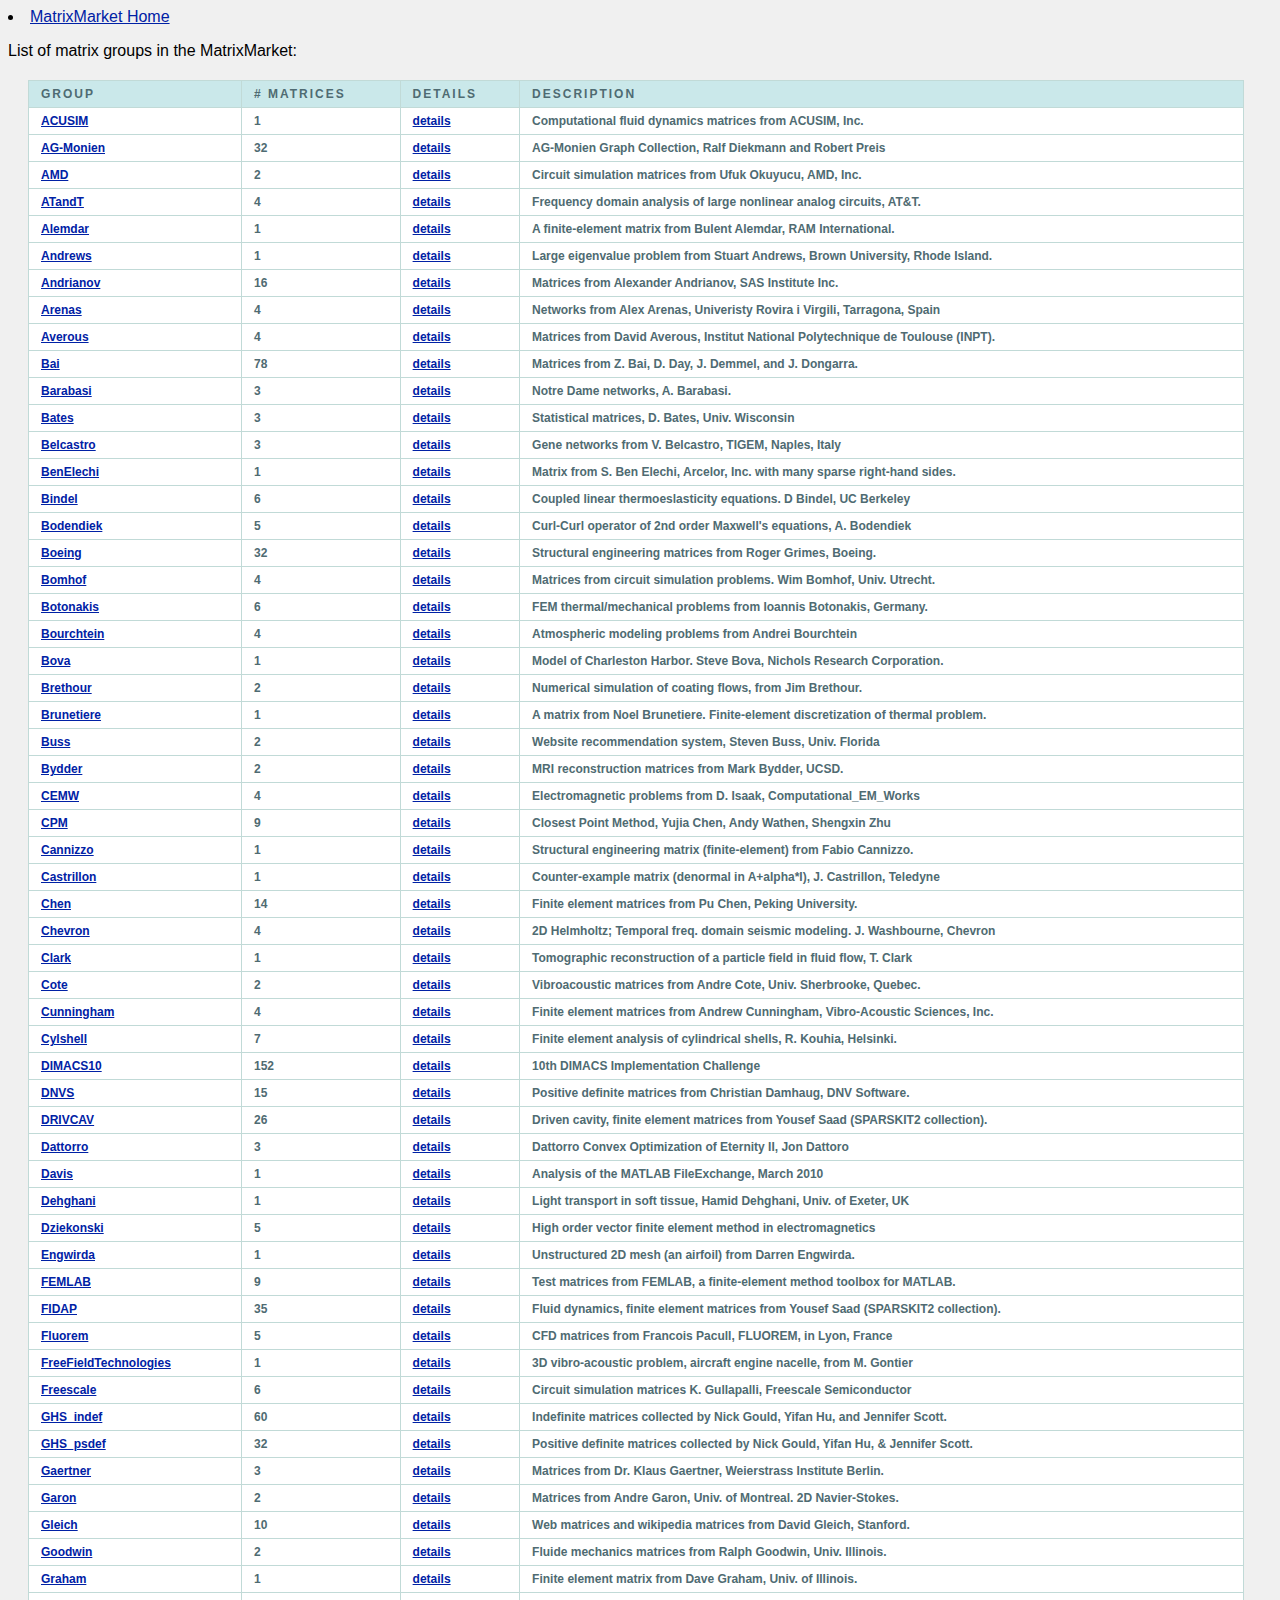
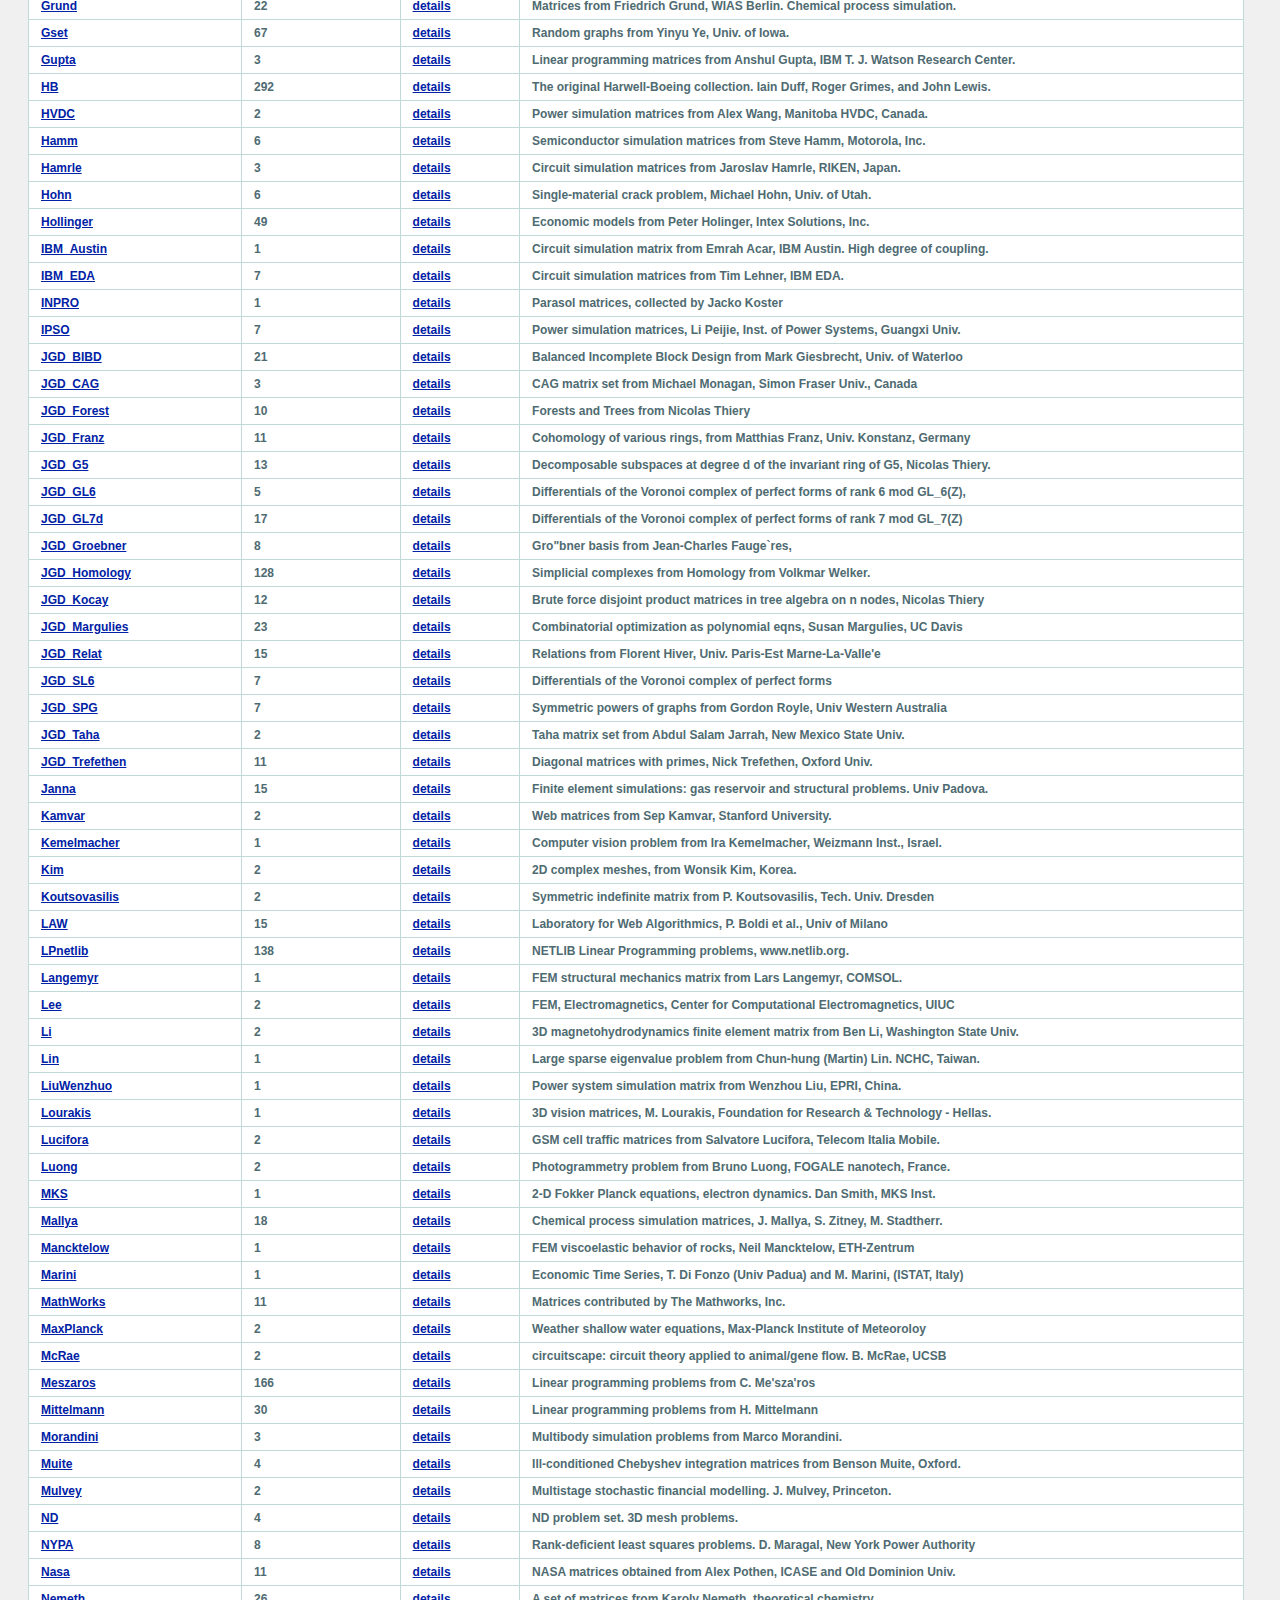
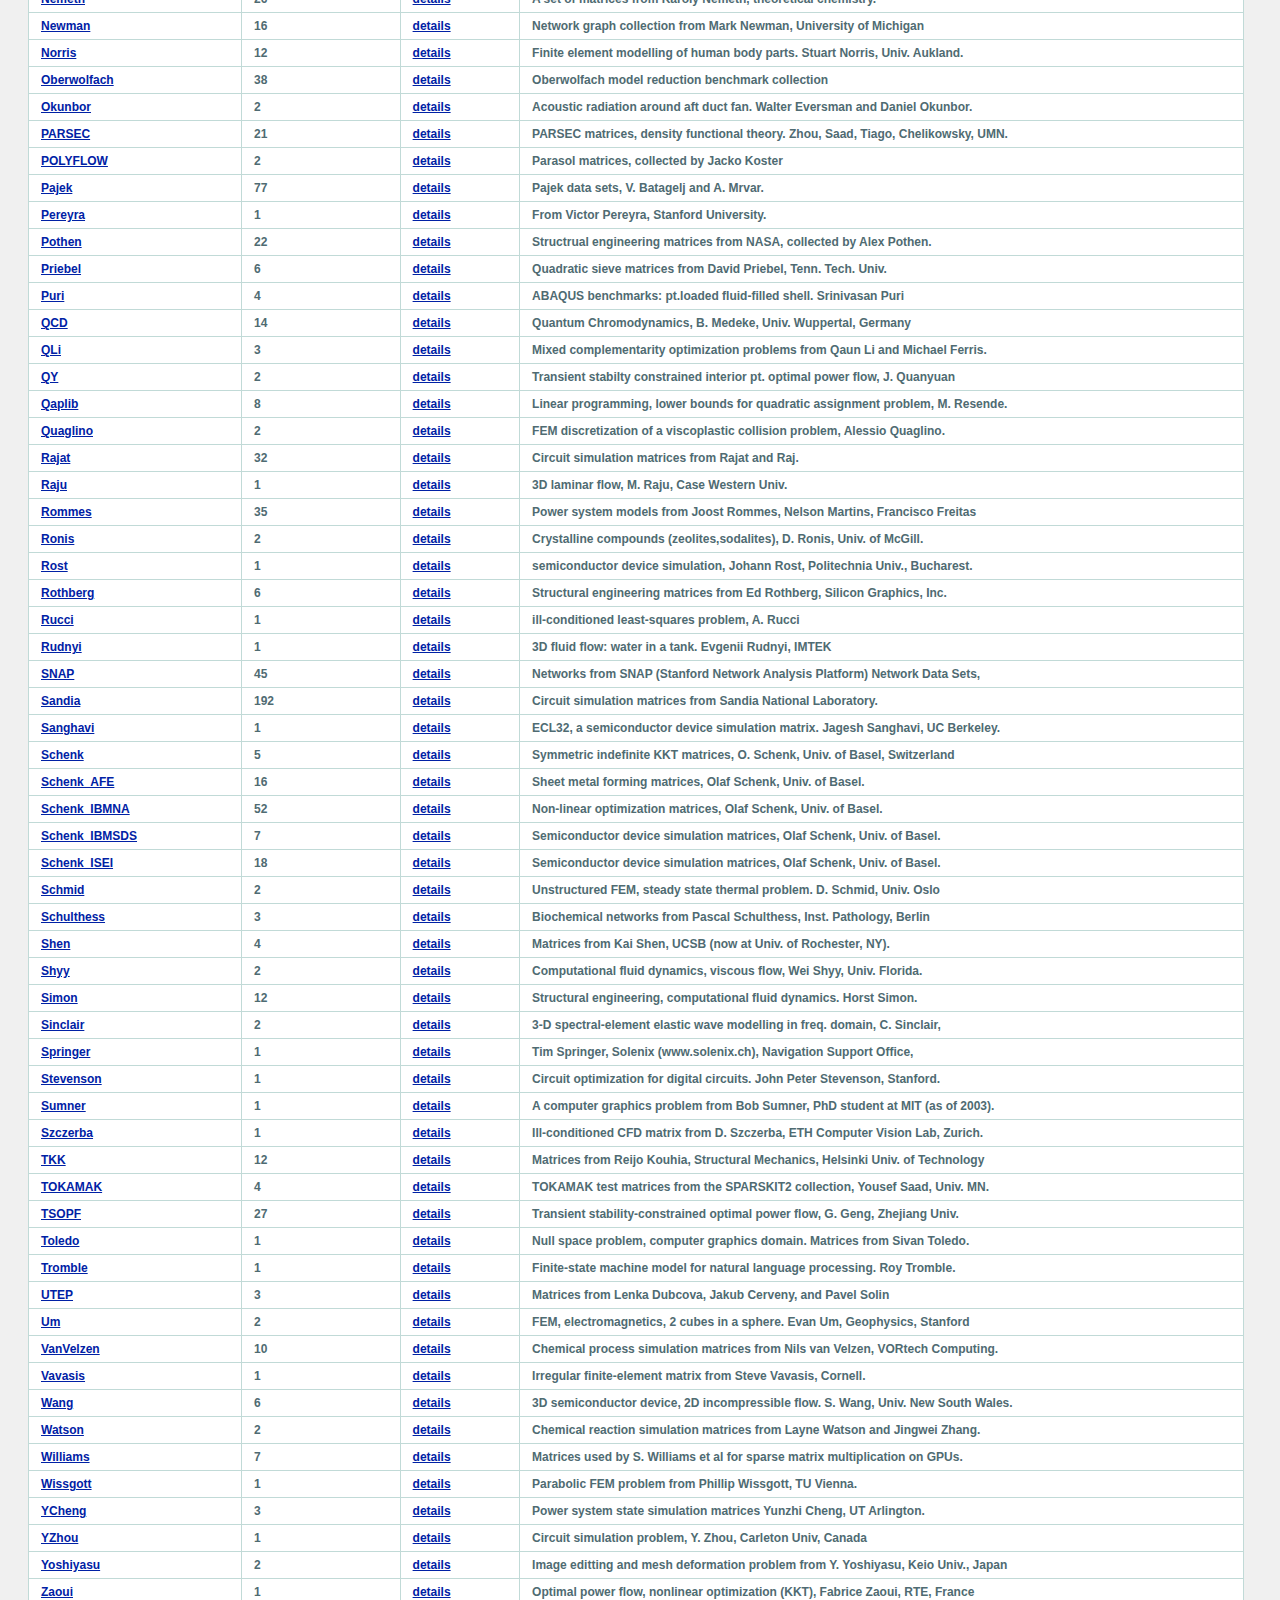
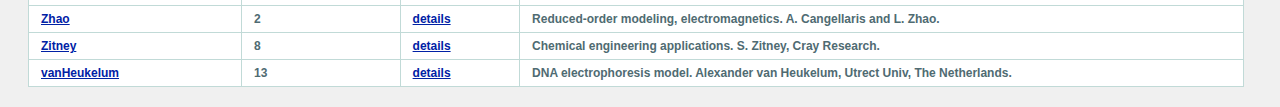
==== commit d1342a25: "Added matrix groups to MatrixMarket" ====
--- a/resources/matrixmarket/groups.html
+++ b/resources/matrixmarket/groups.html
@@ -1,1258 +1,1255 @@
-
 <!DOCTYPE HTML PUBLIC "-//W3C//DTD HTML 4.01 Transitional//EN">
 <html lang="EN"><head>
-<link rel="stylesheet" type="text/css"
-href="http://www.cise.ufl.edu/research/sparse//matrices/matrixstyle.css" />
-<meta http-equiv="content-type" content="text/html; charset=iso-8859-1"><title>UF Sparse Matrix Collection: group list</title></head>
+
+<link rel="stylesheet" type="text/css" href="stylesheet.css">
+<meta http-equiv="content-type" content="text/html; charset=iso-8859-1"><title>MatrixMarket: group list</title></head>
 <body bgcolor="#ffffff" link="#0021a5">
-<li><a href="./index.html">UF Sparse Matrix Collection</a>
-<p>List of matrix groups in the UF Sparse Matrix Collection:
+<li><a href="./index.html">MatrixMarket Home</a>
+<p>List of matrix groups in the MatrixMarket:
 <p><table border=1>
 <th>Group</th>
 <th># matrices</th>
 <th>details</th>
 <th>description</th>
 <tr>
-<td><a href="ACUSIM/index.html">ACUSIM</a></td>
+<td><a href="matrixGroupGenerator.html?name=ACUSIM">ACUSIM</a></td>
 <td>1</td>
 <td><a href="../mat/ACUSIM/README.txt">details</a></td>
 <td>Computational fluid dynamics matrices from ACUSIM, Inc.
 </td>
 </tr>
 <tr>
-<td><a href="AG-Monien/index.html">AG-Monien</a></td>
+<td><a href="matrixGroupGenerator.html?name=AG-Monien">AG-Monien</a></td>
 <td>32</td>
 <td><a href="../mat/AG-Monien/README.txt">details</a></td>
 <td>AG-Monien Graph Collection, Ralf Diekmann and Robert Preis
 </td>
 </tr>
 <tr>
-<td><a href="AMD/index.html">AMD</a></td>
+<td><a href="matrixGroupGenerator.html?name=AMD">AMD</a></td>
 <td>2</td>
 <td><a href="../mat/AMD/README.txt">details</a></td>
 <td>Circuit simulation matrices from Ufuk Okuyucu, AMD, Inc.
 </td>
 </tr>
 <tr>
-<td><a href="ATandT/index.html">ATandT</a></td>
+<td><a href="matrixGroupGenerator.html?name=ATandT">ATandT</a></td>
 <td>4</td>
 <td><a href="../mat/ATandT/README.txt">details</a></td>
 <td>Frequency domain analysis of large nonlinear analog circuits, AT&T.
 </td>
 </tr>
 <tr>
-<td><a href="Alemdar/index.html">Alemdar</a></td>
+<td><a href="matrixGroupGenerator.html?name=Alemdar">Alemdar</a></td>
 <td>1</td>
 <td><a href="../mat/Alemdar/README.txt">details</a></td>
 <td>A finite-element matrix from Bulent Alemdar, RAM International.
 </td>
 </tr>
 <tr>
-<td><a href="Andrews/index.html">Andrews</a></td>
+<td><a href="matrixGroupGenerator.html?name=Andrews">Andrews</a></td>
 <td>1</td>
 <td><a href="../mat/Andrews/README.txt">details</a></td>
 <td>Large eigenvalue problem from Stuart Andrews, Brown University, Rhode Island.
 </td>
 </tr>
 <tr>
-<td><a href="Andrianov/index.html">Andrianov</a></td>
+<td><a href="matrixGroupGenerator.html?name=Andrianov">Andrianov</a></td>
 <td>16</td>
 <td><a href="../mat/Andrianov/README.txt">details</a></td>
 <td>Matrices from Alexander Andrianov, SAS Institute Inc.
 </td>
 </tr>
 <tr>
-<td><a href="Arenas/index.html">Arenas</a></td>
+<td><a href="matrixGroupGenerator.html?name=Arenas">Arenas</a></td>
 <td>4</td>
 <td><a href="../mat/Arenas/README.txt">details</a></td>
 <td>Networks from Alex Arenas, Univeristy Rovira i Virgili, Tarragona, Spain
 </td>
 </tr>
 <tr>
-<td><a href="Averous/index.html">Averous</a></td>
+<td><a href="matrixGroupGenerator.html?name=Averous">Averous</a></td>
 <td>4</td>
 <td><a href="../mat/Averous/README.txt">details</a></td>
 <td>Matrices from David Averous, Institut National Polytechnique de Toulouse (INPT).
 </td>
 </tr>
 <tr>
-<td><a href="Bai/index.html">Bai</a></td>
+<td><a href="matrixGroupGenerator.html?name=Bai">Bai</a></td>
 <td>78</td>
 <td><a href="../mat/Bai/README.txt">details</a></td>
 <td>Matrices from Z. Bai, D. Day, J. Demmel, and J. Dongarra.
 </td>
 </tr>
 <tr>
-<td><a href="Barabasi/index.html">Barabasi</a></td>
+<td><a href="matrixGroupGenerator.html?name=Barabasi">Barabasi</a></td>
 <td>3</td>
 <td><a href="../mat/Barabasi/README.txt">details</a></td>
 <td>Notre Dame networks, A. Barabasi.
 </td>
 </tr>
 <tr>
-<td><a href="Bates/index.html">Bates</a></td>
+<td><a href="matrixGroupGenerator.html?name=Bates">Bates</a></td>
 <td>3</td>
 <td><a href="../mat/Bates/README.txt">details</a></td>
 <td>Statistical matrices, D. Bates, Univ. Wisconsin
 </td>
 </tr>
 <tr>
-<td><a href="Belcastro/index.html">Belcastro</a></td>
+<td><a href="matrixGroupGenerator.html?name=Belcastro">Belcastro</a></td>
 <td>3</td>
 <td><a href="../mat/Belcastro/README.txt">details</a></td>
 <td>Gene networks from V. Belcastro, TIGEM, Naples, Italy
 </td>
 </tr>
 <tr>
-<td><a href="BenElechi/index.html">BenElechi</a></td>
+<td><a href="matrixGroupGenerator.html?name=BenElechi">BenElechi</a></td>
 <td>1</td>
 <td><a href="../mat/BenElechi/README.txt">details</a></td>
 <td>Matrix from S. Ben Elechi, Arcelor, Inc. with many sparse right-hand sides.
 </td>
 </tr>
 <tr>
-<td><a href="Bindel/index.html">Bindel</a></td>
+<td><a href="matrixGroupGenerator.html?name=Bindel">Bindel</a></td>
 <td>6</td>
 <td><a href="../mat/Bindel/README.txt">details</a></td>
 <td>Coupled linear thermoeslasticity equations. D Bindel, UC Berkeley
 </td>
 </tr>
 <tr>
-<td><a href="Bodendiek/index.html">Bodendiek</a></td>
+<td><a href="matrixGroupGenerator.html?name=Bodendiek">Bodendiek</a></td>
 <td>5</td>
 <td><a href="../mat/Bodendiek/README.txt">details</a></td>
 <td>Curl-Curl operator of 2nd order Maxwell's equations, A. Bodendiek
 </td>
 </tr>
 <tr>
-<td><a href="Boeing/index.html">Boeing</a></td>
+<td><a href="matrixGroupGenerator.html?name=Boeing">Boeing</a></td>
 <td>32</td>
 <td><a href="../mat/Boeing/README.txt">details</a></td>
 <td>Structural engineering matrices from Roger Grimes, Boeing.
 </td>
 </tr>
 <tr>
-<td><a href="Bomhof/index.html">Bomhof</a></td>
+<td><a href="matrixGroupGenerator.html?name=Bomhof">Bomhof</a></td>
 <td>4</td>
 <td><a href="../mat/Bomhof/README.txt">details</a></td>
 <td>Matrices from circuit simulation problems.  Wim Bomhof, Univ. Utrecht.
 </td>
 </tr>
 <tr>
-<td><a href="Botonakis/index.html">Botonakis</a></td>
+<td><a href="matrixGroupGenerator.html?name=Botonakis">Botonakis</a></td>
 <td>6</td>
 <td><a href="../mat/Botonakis/README.txt">details</a></td>
 <td>FEM thermal/mechanical problems from Ioannis Botonakis, Germany.
 </td>
 </tr>
 <tr>
-<td><a href="Bourchtein/index.html">Bourchtein</a></td>
+<td><a href="matrixGroupGenerator.html?name=Bourchtein">Bourchtein</a></td>
 <td>4</td>
 <td><a href="../mat/Bourchtein/README.txt">details</a></td>
 <td>Atmospheric modeling problems from Andrei Bourchtein
 </td>
 </tr>
 <tr>
-<td><a href="Bova/index.html">Bova</a></td>
+<td><a href="matrixGroupGenerator.html?name=Bova">Bova</a></td>
 <td>1</td>
 <td><a href="../mat/Bova/README.txt">details</a></td>
 <td>Model of Charleston Harbor. Steve Bova, Nichols Research Corporation.
 </td>
 </tr>
 <tr>
-<td><a href="Brethour/index.html">Brethour</a></td>
+<td><a href="matrixGroupGenerator.html?name=Brethour">Brethour</a></td>
 <td>2</td>
 <td><a href="../mat/Brethour/README.txt">details</a></td>
 <td>Numerical simulation of coating flows, from Jim Brethour.
 </td>
 </tr>
 <tr>
-<td><a href="Brunetiere/index.html">Brunetiere</a></td>
+<td><a href="matrixGroupGenerator.html?name=Brunetiere">Brunetiere</a></td>
 <td>1</td>
 <td><a href="../mat/Brunetiere/README.txt">details</a></td>
 <td>A matrix from Noel Brunetiere. Finite-element discretization of thermal problem.
 </td>
 </tr>
 <tr>
-<td><a href="Buss/index.html">Buss</a></td>
+<td><a href="matrixGroupGenerator.html?name=Buss">Buss</a></td>
 <td>2</td>
 <td><a href="../mat/Buss/README.txt">details</a></td>
 <td>Website recommendation system, Steven Buss, Univ. Florida
 </td>
 </tr>
 <tr>
-<td><a href="Bydder/index.html">Bydder</a></td>
+<td><a href="matrixGroupGenerator.html?name=Bydder">Bydder</a></td>
 <td>2</td>
 <td><a href="../mat/Bydder/README.txt">details</a></td>
 <td>MRI reconstruction matrices from Mark Bydder, UCSD.
 </td>
 </tr>
 <tr>
-<td><a href="CEMW/index.html">CEMW</a></td>
+<td><a href="matrixGroupGenerator.html?name=CEMW">CEMW</a></td>
 <td>4</td>
 <td><a href="../mat/CEMW/README.txt">details</a></td>
 <td>Electromagnetic problems from D. Isaak, Computational_EM_Works
 </td>
 </tr>
 <tr>
-<td><a href="CPM/index.html">CPM</a></td>
+<td><a href="matrixGroupGenerator.html?name=CPM">CPM</a></td>
 <td>9</td>
 <td><a href="../mat/CPM/README.txt">details</a></td>
 <td>Closest Point Method,  Yujia Chen, Andy Wathen, Shengxin Zhu 
 </td>
 </tr>
 <tr>
-<td><a href="Cannizzo/index.html">Cannizzo</a></td>
+<td><a href="matrixGroupGenerator.html?name=Cannizzo">Cannizzo</a></td>
 <td>1</td>
 <td><a href="../mat/Cannizzo/README.txt">details</a></td>
 <td>Structural engineering matrix (finite-element) from Fabio Cannizzo.
 </td>
 </tr>
 <tr>
-<td><a href="Castrillon/index.html">Castrillon</a></td>
+<td><a href="matrixGroupGenerator.html?name=Castrillon">Castrillon</a></td>
 <td>1</td>
 <td><a href="../mat/Castrillon/README.txt">details</a></td>
 <td>Counter-example matrix (denormal in A+alpha*I), J. Castrillon, Teledyne
 </td>
 </tr>
 <tr>
-<td><a href="Chen/index.html">Chen</a></td>
+<td><a href="matrixGroupGenerator.html?name=Chen">Chen</a></td>
 <td>14</td>
 <td><a href="../mat/Chen/README.txt">details</a></td>
 <td>Finite element matrices from Pu Chen, Peking University.
 </td>
 </tr>
 <tr>
-<td><a href="Chevron/index.html">Chevron</a></td>
+<td><a href="matrixGroupGenerator.html?name=Chevron">Chevron</a></td>
 <td>4</td>
 <td><a href="../mat/Chevron/README.txt">details</a></td>
 <td>2D Helmholtz; Temporal freq. domain seismic modeling.  J. Washbourne, Chevron
 </td>
 </tr>
 <tr>
-<td><a href="Clark/index.html">Clark</a></td>
+<td><a href="matrixGroupGenerator.html?name=Clark">Clark</a></td>
 <td>1</td>
 <td><a href="../mat/Clark/README.txt">details</a></td>
 <td>Tomographic reconstruction of a particle field in fluid flow, T. Clark
 </td>
 </tr>
 <tr>
-<td><a href="Cote/index.html">Cote</a></td>
+<td><a href="matrixGroupGenerator.html?name=Cote">Cote</a></td>
 <td>2</td>
 <td><a href="../mat/Cote/README.txt">details</a></td>
 <td>Vibroacoustic matrices from Andre Cote, Univ. Sherbrooke, Quebec.
 </td>
 </tr>
 <tr>
-<td><a href="Cunningham/index.html">Cunningham</a></td>
+<td><a href="matrixGroupGenerator.html?name=Cunningham">Cunningham</a></td>
 <td>4</td>
 <td><a href="../mat/Cunningham/README.txt">details</a></td>
 <td>Finite element matrices from Andrew Cunningham, Vibro-Acoustic Sciences, Inc.
 </td>
 </tr>
 <tr>
-<td><a href="Cylshell/index.html">Cylshell</a></td>
+<td><a href="matrixGroupGenerator.html?name=Cylshell">Cylshell</a></td>
 <td>7</td>
 <td><a href="../mat/Cylshell/README.txt">details</a></td>
 <td>Finite element analysis of cylindrical shells, R. Kouhia, Helsinki.
 </td>
 </tr>
 <tr>
-<td><a href="DIMACS10/index.html">DIMACS10</a></td>
+<td><a href="matrixGroupGenerator.html?name=DIMACS10">DIMACS10</a></td>
 <td>152</td>
 <td><a href="../mat/DIMACS10/README.txt">details</a></td>
 <td>10th DIMACS Implementation Challenge
 </td>
 </tr>
 <tr>
-<td><a href="DNVS/index.html">DNVS</a></td>
+<td><a href="matrixGroupGenerator.html?name=DNVS">DNVS</a></td>
 <td>15</td>
 <td><a href="../mat/DNVS/README.txt">details</a></td>
 <td>Positive definite matrices from Christian Damhaug, DNV Software.
 </td>
 </tr>
 <tr>
-<td><a href="DRIVCAV/index.html">DRIVCAV</a></td>
+<td><a href="matrixGroupGenerator.html?name=DRIVCAV">DRIVCAV</a></td>
 <td>26</td>
 <td><a href="../mat/DRIVCAV/README.txt">details</a></td>
 <td>Driven cavity, finite element matrices from Yousef Saad (SPARSKIT2 collection).
 </td>
 </tr>
 <tr>
-<td><a href="Dattorro/index.html">Dattorro</a></td>
+<td><a href="matrixGroupGenerator.html?name=Dattorro">Dattorro</a></td>
 <td>3</td>
 <td><a href="../mat/Dattorro/README.txt">details</a></td>
 <td>Dattorro Convex Optimization of Eternity II, Jon Dattoro
 </td>
 </tr>
 <tr>
-<td><a href="Davis/index.html">Davis</a></td>
+<td><a href="matrixGroupGenerator.html?name=Davis">Davis</a></td>
 <td>1</td>
 <td><a href="../mat/Davis/README.txt">details</a></td>
 <td>Analysis of the MATLAB FileExchange, March 2010                    
 </td>
 </tr>
 <tr>
-<td><a href="Dehghani/index.html">Dehghani</a></td>
+<td><a href="matrixGroupGenerator.html?name=Dehghani">Dehghani</a></td>
 <td>1</td>
 <td><a href="../mat/Dehghani/README.txt">details</a></td>
 <td>Light transport in soft tissue, Hamid Dehghani, Univ. of Exeter, UK
 </td>
 </tr>
 <tr>
-<td><a href="Dziekonski/index.html">Dziekonski</a></td>
+<td><a href="matrixGroupGenerator.html?name=Dziekonski">Dziekonski</a></td>
 <td>5</td>
 <td><a href="../mat/Dziekonski/README.txt">details</a></td>
 <td>High order vector finite element method in electromagnetics
 </td>
 </tr>
 <tr>
-<td><a href="Engwirda/index.html">Engwirda</a></td>
+<td><a href="matrixGroupGenerator.html?name=Engwirda">Engwirda</a></td>
 <td>1</td>
 <td><a href="../mat/Engwirda/README.txt">details</a></td>
 <td>Unstructured 2D mesh (an airfoil) from Darren Engwirda.
 </td>
 </tr>
 <tr>
-<td><a href="FEMLAB/index.html">FEMLAB</a></td>
+<td><a href="matrixGroupGenerator.html?name=FEMLAB">FEMLAB</a></td>
 <td>9</td>
 <td><a href="../mat/FEMLAB/README.txt">details</a></td>
 <td>Test matrices from FEMLAB, a finite-element method toolbox for MATLAB.
 </td>
 </tr>
 <tr>
-<td><a href="FIDAP/index.html">FIDAP</a></td>
+<td><a href="matrixGroupGenerator.html?name=FIDAP">FIDAP</a></td>
 <td>35</td>
 <td><a href="../mat/FIDAP/README.txt">details</a></td>
 <td>Fluid dynamics, finite element matrices from Yousef Saad (SPARSKIT2 collection).
 </td>
 </tr>
 <tr>
-<td><a href="Fluorem/index.html">Fluorem</a></td>
+<td><a href="matrixGroupGenerator.html?name=Fluorem">Fluorem</a></td>
 <td>5</td>
 <td><a href="../mat/Fluorem/README.txt">details</a></td>
 <td>CFD matrices from Francois Pacull, FLUOREM, in Lyon, France
 </td>
 </tr>
 <tr>
-<td><a href="FreeFieldTechnologies/index.html">FreeFieldTechnologies</a></td>
+<td><a href="matrixGroupGenerator.html?name=FreeFieldTechnologies">FreeFieldTechnologies</a></td>
 <td>1</td>
 <td><a href="../mat/FreeFieldTechnologies/README.txt">details</a></td>
 <td>3D vibro-acoustic problem, aircraft engine nacelle, from M. Gontier
 </td>
 </tr>
 <tr>
-<td><a href="Freescale/index.html">Freescale</a></td>
+<td><a href="matrixGroupGenerator.html?name=Freescale">Freescale</a></td>
 <td>6</td>
 <td><a href="../mat/Freescale/README.txt">details</a></td>
 <td>Circuit simulation matrices K. Gullapalli, Freescale Semiconductor
 </td>
 </tr>
 <tr>
-<td><a href="GHS_indef/index.html">GHS_indef</a></td>
+<td><a href="matrixGroupGenerator.html?name=GHS_indef">GHS_indef</a></td>
 <td>60</td>
 <td><a href="../mat/GHS_indef/README.txt">details</a></td>
 <td>Indefinite matrices collected by Nick Gould, Yifan Hu, and Jennifer Scott.
 </td>
 </tr>
 <tr>
-<td><a href="GHS_psdef/index.html">GHS_psdef</a></td>
+<td><a href="matrixGroupGenerator.html?name=GHS_psdef">GHS_psdef</a></td>
 <td>32</td>
 <td><a href="../mat/GHS_psdef/README.txt">details</a></td>
 <td>Positive definite matrices collected by Nick Gould, Yifan Hu, & Jennifer Scott.
 </td>
 </tr>
 <tr>
-<td><a href="Gaertner/index.html">Gaertner</a></td>
+<td><a href="matrixGroupGenerator.html?name=Gaertner">Gaertner</a></td>
 <td>3</td>
 <td><a href="../mat/Gaertner/README.txt">details</a></td>
 <td>Matrices from Dr. Klaus Gaertner, Weierstrass Institute Berlin.
 </td>
 </tr>
 <tr>
-<td><a href="Garon/index.html">Garon</a></td>
+<td><a href="matrixGroupGenerator.html?name=Garon">Garon</a></td>
 <td>2</td>
 <td><a href="../mat/Garon/README.txt">details</a></td>
 <td>Matrices from Andre Garon, Univ. of Montreal. 2D Navier-Stokes.
 </td>
 </tr>
 <tr>
-<td><a href="Gleich/index.html">Gleich</a></td>
+<td><a href="matrixGroupGenerator.html?name=Gleich">Gleich</a></td>
 <td>10</td>
 <td><a href="../mat/Gleich/README.txt">details</a></td>
 <td>Web matrices and wikipedia matrices from David Gleich, Stanford.
 </td>
 </tr>
 <tr>
-<td><a href="Goodwin/index.html">Goodwin</a></td>
+<td><a href="matrixGroupGenerator.html?name=Goodwin">Goodwin</a></td>
 <td>2</td>
 <td><a href="../mat/Goodwin/README.txt">details</a></td>
 <td>Fluide mechanics matrices from Ralph Goodwin, Univ. Illinois.
 </td>
 </tr>
 <tr>
-<td><a href="Graham/index.html">Graham</a></td>
+<td><a href="matrixGroupGenerator.html?name=Graham">Graham</a></td>
 <td>1</td>
 <td><a href="../mat/Graham/README.txt">details</a></td>
 <td>Finite element matrix from Dave Graham, Univ. of Illinois.
 </td>
 </tr>
 <tr>
-<td><a href="Grund/index.html">Grund</a></td>
+<td><a href="matrixGroupGenerator.html?name=Grund">Grund</a></td>
 <td>22</td>
 <td><a href="../mat/Grund/README.txt">details</a></td>
 <td>Matrices from Friedrich Grund, WIAS Berlin. Chemical process simulation.
 </td>
 </tr>
 <tr>
-<td><a href="Gset/index.html">Gset</a></td>
+<td><a href="matrixGroupGenerator.html?name=Gset">Gset</a></td>
 <td>67</td>
 <td><a href="../mat/Gset/README.txt">details</a></td>
 <td>Random graphs from Yinyu Ye, Univ. of Iowa.
 </td>
 </tr>
 <tr>
-<td><a href="Gupta/index.html">Gupta</a></td>
+<td><a href="matrixGroupGenerator.html?name=Gupta">Gupta</a></td>
 <td>3</td>
 <td><a href="../mat/Gupta/README.txt">details</a></td>
 <td>Linear programming matrices from Anshul Gupta, IBM T. J. Watson Research Center.
 </td>
 </tr>
 <tr>
-<td><a href="HB/index.html">HB</a></td>
+<td><a href="matrixGroupGenerator.html?name=HB">HB</a></td>
 <td>292</td>
 <td><a href="../mat/HB/README.txt">details</a></td>
 <td>The original Harwell-Boeing collection. Iain Duff, Roger Grimes, and John Lewis.
 </td>
 </tr>
 <tr>
-<td><a href="HVDC/index.html">HVDC</a></td>
+<td><a href="matrixGroupGenerator.html?name=HVDC">HVDC</a></td>
 <td>2</td>
 <td><a href="../mat/HVDC/README.txt">details</a></td>
 <td>Power simulation matrices from Alex Wang, Manitoba HVDC, Canada.
 </td>
 </tr>
 <tr>
-<td><a href="Hamm/index.html">Hamm</a></td>
+<td><a href="matrixGroupGenerator.html?name=Hamm">Hamm</a></td>
 <td>6</td>
 <td><a href="../mat/Hamm/README.txt">details</a></td>
 <td>Semiconductor simulation matrices from Steve Hamm, Motorola, Inc.
 </td>
 </tr>
 <tr>
-<td><a href="Hamrle/index.html">Hamrle</a></td>
+<td><a href="matrixGroupGenerator.html?name=Hamrle">Hamrle</a></td>
 <td>3</td>
 <td><a href="../mat/Hamrle/README.txt">details</a></td>
 <td>Circuit simulation matrices from Jaroslav Hamrle, RIKEN, Japan.
 </td>
 </tr>
 <tr>
-<td><a href="Hohn/index.html">Hohn</a></td>
+<td><a href="matrixGroupGenerator.html?name=Hohn">Hohn</a></td>
 <td>6</td>
 <td><a href="../mat/Hohn/README.txt">details</a></td>
 <td>Single-material crack problem, Michael Hohn, Univ. of Utah.
 </td>
 </tr>
 <tr>
-<td><a href="Hollinger/index.html">Hollinger</a></td>
+<td><a href="matrixGroupGenerator.html?name=Hollinger">Hollinger</a></td>
 <td>49</td>
 <td><a href="../mat/Hollinger/README.txt">details</a></td>
 <td>Economic models from Peter Holinger, Intex Solutions, Inc.
 </td>
 </tr>
 <tr>
-<td><a href="IBM_Austin/index.html">IBM_Austin</a></td>
+<td><a href="matrixGroupGenerator.html?name=IBM_Austin">IBM_Austin</a></td>
 <td>1</td>
 <td><a href="../mat/IBM_Austin/README.txt">details</a></td>
 <td>Circuit simulation matrix from Emrah Acar, IBM Austin.  High degree of coupling.
 </td>
 </tr>
 <tr>
-<td><a href="IBM_EDA/index.html">IBM_EDA</a></td>
+<td><a href="matrixGroupGenerator.html?name=IBM_EDA">IBM_EDA</a></td>
 <td>7</td>
 <td><a href="../mat/IBM_EDA/README.txt">details</a></td>
 <td>Circuit simulation matrices from Tim Lehner, IBM EDA.
 </td>
 </tr>
 <tr>
-<td><a href="INPRO/index.html">INPRO</a></td>
+<td><a href="matrixGroupGenerator.html?name=INPRO">INPRO</a></td>
 <td>1</td>
 <td><a href="../mat/INPRO/README.txt">details</a></td>
 <td>Parasol matrices, collected by Jacko Koster
 </td>
 </tr>
 <tr>
-<td><a href="IPSO/index.html">IPSO</a></td>
+<td><a href="matrixGroupGenerator.html?name=IPSO">IPSO</a></td>
 <td>7</td>
 <td><a href="../mat/IPSO/README.txt">details</a></td>
 <td>Power simulation matrices, Li Peijie, Inst. of Power Systems, Guangxi Univ.
 </td>
 </tr>
 <tr>
-<td><a href="JGD_BIBD/index.html">JGD_BIBD</a></td>
+<td><a href="matrixGroupGenerator.html?name=JGD_BIBD">JGD_BIBD</a></td>
 <td>21</td>
 <td><a href="../mat/JGD_BIBD/README.txt">details</a></td>
 <td>Balanced Incomplete Block Design from Mark Giesbrecht, Univ. of Waterloo
 </td>
 </tr>
 <tr>
-<td><a href="JGD_CAG/index.html">JGD_CAG</a></td>
+<td><a href="matrixGroupGenerator.html?name=JGD_CAG">JGD_CAG</a></td>
 <td>3</td>
 <td><a href="../mat/JGD_CAG/README.txt">details</a></td>
 <td>CAG matrix set from Michael Monagan, Simon Fraser Univ., Canada
 </td>
 </tr>
 <tr>
-<td><a href="JGD_Forest/index.html">JGD_Forest</a></td>
+<td><a href="matrixGroupGenerator.html?name=JGD_Forest">JGD_Forest</a></td>
 <td>10</td>
 <td><a href="../mat/JGD_Forest/README.txt">details</a></td>
 <td>Forests and Trees from Nicolas Thiery
 </td>
 </tr>
 <tr>
-<td><a href="JGD_Franz/index.html">JGD_Franz</a></td>
+<td><a href="matrixGroupGenerator.html?name=JGD_Franz">JGD_Franz</a></td>
 <td>11</td>
 <td><a href="../mat/JGD_Franz/README.txt">details</a></td>
 <td>Cohomology of various rings, from Matthias Franz, Univ. Konstanz, Germany
 </td>
 </tr>
 <tr>
-<td><a href="JGD_G5/index.html">JGD_G5</a></td>
+<td><a href="matrixGroupGenerator.html?name=JGD_G5">JGD_G5</a></td>
 <td>13</td>
 <td><a href="../mat/JGD_G5/README.txt">details</a></td>
 <td>Decomposable subspaces at degree d of the invariant ring of G5, Nicolas Thiery.
 </td>
 </tr>
 <tr>
-<td><a href="JGD_GL6/index.html">JGD_GL6</a></td>
+<td><a href="matrixGroupGenerator.html?name=JGD_GL6">JGD_GL6</a></td>
 <td>5</td>
 <td><a href="../mat/JGD_GL6/README.txt">details</a></td>
 <td>Differentials of the Voronoi complex of perfect forms of rank 6 mod GL_6(Z),
 </td>
 </tr>
 <tr>
-<td><a href="JGD_GL7d/index.html">JGD_GL7d</a></td>
+<td><a href="matrixGroupGenerator.html?name=JGD_GL7d">JGD_GL7d</a></td>
 <td>17</td>
 <td><a href="../mat/JGD_GL7d/README.txt">details</a></td>
 <td>Differentials of the Voronoi complex of perfect forms of rank 7 mod GL_7(Z)
 </td>
 </tr>
 <tr>
-<td><a href="JGD_Groebner/index.html">JGD_Groebner</a></td>
+<td><a href="matrixGroupGenerator.html?name=JGD_Groebner">JGD_Groebner</a></td>
 <td>8</td>
 <td><a href="../mat/JGD_Groebner/README.txt">details</a></td>
 <td>Gro"bner basis from Jean-Charles Fauge`res, 
 </td>
 </tr>
 <tr>
-<td><a href="JGD_Homology/index.html">JGD_Homology</a></td>
+<td><a href="matrixGroupGenerator.html?name=JGD_Homology">JGD_Homology</a></td>
 <td>128</td>
 <td><a href="../mat/JGD_Homology/README.txt">details</a></td>
 <td>Simplicial complexes from Homology from Volkmar Welker.
 </td>
 </tr>
 <tr>
-<td><a href="JGD_Kocay/index.html">JGD_Kocay</a></td>
+<td><a href="matrixGroupGenerator.html?name=JGD_Kocay">JGD_Kocay</a></td>
 <td>12</td>
 <td><a href="../mat/JGD_Kocay/README.txt">details</a></td>
 <td>Brute force disjoint product matrices in tree algebra on n nodes, Nicolas Thiery
 </td>
 </tr>
 <tr>
-<td><a href="JGD_Margulies/index.html">JGD_Margulies</a></td>
+<td><a href="matrixGroupGenerator.html?name=JGD_Margulies">JGD_Margulies</a></td>
 <td>23</td>
 <td><a href="../mat/JGD_Margulies/README.txt">details</a></td>
 <td>Combinatorial optimization as polynomial eqns, Susan Margulies, UC Davis
 </td>
 </tr>
 <tr>
-<td><a href="JGD_Relat/index.html">JGD_Relat</a></td>
+<td><a href="matrixGroupGenerator.html?name=JGD_Relat">JGD_Relat</a></td>
 <td>15</td>
 <td><a href="../mat/JGD_Relat/README.txt">details</a></td>
 <td>Relations from Florent Hiver, Univ. Paris-Est Marne-La-Valle'e
 </td>
 </tr>
 <tr>
-<td><a href="JGD_SL6/index.html">JGD_SL6</a></td>
+<td><a href="matrixGroupGenerator.html?name=JGD_SL6">JGD_SL6</a></td>
 <td>7</td>
 <td><a href="../mat/JGD_SL6/README.txt">details</a></td>
 <td>Differentials of the Voronoi complex of perfect forms
 </td>
 </tr>
 <tr>
-<td><a href="JGD_SPG/index.html">JGD_SPG</a></td>
+<td><a href="matrixGroupGenerator.html?name=JGD_SPG">JGD_SPG</a></td>
 <td>7</td>
 <td><a href="../mat/JGD_SPG/README.txt">details</a></td>
 <td>Symmetric powers of graphs from Gordon Royle, Univ Western Australia
 </td>
 </tr>
 <tr>
-<td><a href="JGD_Taha/index.html">JGD_Taha</a></td>
+<td><a href="matrixGroupGenerator.html?name=JGD_Taha">JGD_Taha</a></td>
 <td>2</td>
 <td><a href="../mat/JGD_Taha/README.txt">details</a></td>
 <td>Taha matrix set from Abdul Salam Jarrah, New Mexico State Univ.
 </td>
 </tr>
 <tr>
-<td><a href="JGD_Trefethen/index.html">JGD_Trefethen</a></td>
+<td><a href="matrixGroupGenerator.html?name=JGD_Trefethen">JGD_Trefethen</a></td>
 <td>11</td>
 <td><a href="../mat/JGD_Trefethen/README.txt">details</a></td>
 <td>Diagonal matrices with primes, Nick Trefethen, Oxford Univ.
 </td>
 </tr>
 <tr>
-<td><a href="Janna/index.html">Janna</a></td>
+<td><a href="matrixGroupGenerator.html?name=Janna">Janna</a></td>
 <td>15</td>
 <td><a href="../mat/Janna/README.txt">details</a></td>
 <td>Finite element simulations: gas reservoir and structural problems. Univ Padova.
 </td>
 </tr>
 <tr>
-<td><a href="Kamvar/index.html">Kamvar</a></td>
+<td><a href="matrixGroupGenerator.html?name=Kamvar">Kamvar</a></td>
 <td>2</td>
 <td><a href="../mat/Kamvar/README.txt">details</a></td>
 <td>Web matrices from Sep Kamvar, Stanford University.
 </td>
 </tr>
 <tr>
-<td><a href="Kemelmacher/index.html">Kemelmacher</a></td>
+<td><a href="matrixGroupGenerator.html?name=Kemelmacher">Kemelmacher</a></td>
 <td>1</td>
 <td><a href="../mat/Kemelmacher/README.txt">details</a></td>
 <td>Computer vision problem from Ira Kemelmacher, Weizmann Inst., Israel.
 </td>
 </tr>
 <tr>
-<td><a href="Kim/index.html">Kim</a></td>
+<td><a href="matrixGroupGenerator.html?name=Kim">Kim</a></td>
 <td>2</td>
 <td><a href="../mat/Kim/README.txt">details</a></td>
 <td>2D complex meshes, from Wonsik Kim, Korea.
 </td>
 </tr>
 <tr>
-<td><a href="Koutsovasilis/index.html">Koutsovasilis</a></td>
+<td><a href="matrixGroupGenerator.html?name=Koutsovasilis">Koutsovasilis</a></td>
 <td>2</td>
 <td><a href="../mat/Koutsovasilis/README.txt">details</a></td>
 <td>Symmetric indefinite matrix from P. Koutsovasilis, Tech. Univ. Dresden
 </td>
 </tr>
 <tr>
-<td><a href="LAW/index.html">LAW</a></td>
+<td><a href="matrixGroupGenerator.html?name=LAW">LAW</a></td>
 <td>15</td>
 <td><a href="../mat/LAW/README.txt">details</a></td>
 <td>Laboratory for Web Algorithmics, P. Boldi et al., Univ of Milano
 </td>
 </tr>
 <tr>
-<td><a href="LPnetlib/index.html">LPnetlib</a></td>
+<td><a href="matrixGroupGenerator.html?name=LPnetlib">LPnetlib</a></td>
 <td>138</td>
 <td><a href="../mat/LPnetlib/README.txt">details</a></td>
 <td>NETLIB Linear Programming problems, www.netlib.org.
 </td>
 </tr>
 <tr>
-<td><a href="Langemyr/index.html">Langemyr</a></td>
+<td><a href="matrixGroupGenerator.html?name=Langemyr">Langemyr</a></td>
 <td>1</td>
 <td><a href="../mat/Langemyr/README.txt">details</a></td>
 <td>FEM structural mechanics matrix from Lars Langemyr, COMSOL.
 </td>
 </tr>
 <tr>
-<td><a href="Lee/index.html">Lee</a></td>
+<td><a href="matrixGroupGenerator.html?name=Lee">Lee</a></td>
 <td>2</td>
 <td><a href="../mat/Lee/README.txt">details</a></td>
 <td>FEM, Electromagnetics, Center for Computational Electromagnetics, UIUC
 </td>
 </tr>
 <tr>
-<td><a href="Li/index.html">Li</a></td>
+<td><a href="matrixGroupGenerator.html?name=Li">Li</a></td>
 <td>2</td>
 <td><a href="../mat/Li/README.txt">details</a></td>
 <td>3D magnetohydrodynamics finite element matrix from Ben Li, Washington State Univ.
 </td>
 </tr>
 <tr>
-<td><a href="Lin/index.html">Lin</a></td>
+<td><a href="matrixGroupGenerator.html?name=Lin">Lin</a></td>
 <td>1</td>
 <td><a href="../mat/Lin/README.txt">details</a></td>
 <td>Large sparse eigenvalue problem from Chun-hung (Martin) Lin.  NCHC, Taiwan.
 </td>
 </tr>
 <tr>
-<td><a href="LiuWenzhuo/index.html">LiuWenzhuo</a></td>
+<td><a href="matrixGroupGenerator.html?name=LiuWenzhuo">LiuWenzhuo</a></td>
 <td>1</td>
 <td><a href="../mat/LiuWenzhuo/README.txt">details</a></td>
 <td>Power system simulation matrix from Wenzhou Liu, EPRI, China.
 </td>
 </tr>
 <tr>
-<td><a href="Lourakis/index.html">Lourakis</a></td>
+<td><a href="matrixGroupGenerator.html?name=Lourakis">Lourakis</a></td>
 <td>1</td>
 <td><a href="../mat/Lourakis/README.txt">details</a></td>
 <td>3D vision matrices, M. Lourakis, Foundation for Research & Technology - Hellas.
 </td>
 </tr>
 <tr>
-<td><a href="Lucifora/index.html">Lucifora</a></td>
+<td><a href="matrixGroupGenerator.html?name=Lucifora">Lucifora</a></td>
 <td>2</td>
 <td><a href="../mat/Lucifora/README.txt">details</a></td>
 <td>GSM cell traffic matrices from Salvatore Lucifora, Telecom Italia Mobile.
 </td>
 </tr>
 <tr>
-<td><a href="Luong/index.html">Luong</a></td>
+<td><a href="matrixGroupGenerator.html?name=Luong">Luong</a></td>
 <td>2</td>
 <td><a href="../mat/Luong/README.txt">details</a></td>
 <td>Photogrammetry problem from Bruno Luong, FOGALE nanotech, France.
 </td>
 </tr>
 <tr>
-<td><a href="MKS/index.html">MKS</a></td>
+<td><a href="matrixGroupGenerator.html?name=MKS">MKS</a></td>
 <td>1</td>
 <td><a href="../mat/MKS/README.txt">details</a></td>
 <td>2-D Fokker Planck equations, electron dynamics. Dan Smith, MKS Inst.
 </td>
 </tr>
 <tr>
-<td><a href="Mallya/index.html">Mallya</a></td>
+<td><a href="matrixGroupGenerator.html?name=Mallya">Mallya</a></td>
 <td>18</td>
 <td><a href="../mat/Mallya/README.txt">details</a></td>
 <td>Chemical process simulation matrices, J. Mallya, S. Zitney, M. Stadtherr.
 </td>
 </tr>
 <tr>
-<td><a href="Mancktelow/index.html">Mancktelow</a></td>
+<td><a href="matrixGroupGenerator.html?name=Mancktelow">Mancktelow</a></td>
 <td>1</td>
 <td><a href="../mat/Mancktelow/README.txt">details</a></td>
 <td>FEM viscoelastic behavior of rocks, Neil Mancktelow, ETH-Zentrum
 </td>
 </tr>
 <tr>
-<td><a href="Marini/index.html">Marini</a></td>
+<td><a href="matrixGroupGenerator.html?name=Marini">Marini</a></td>
 <td>1</td>
 <td><a href="../mat/Marini/README.txt">details</a></td>
 <td>Economic Time Series, T. Di Fonzo (Univ Padua) and M. Marini, (ISTAT, Italy)
 </td>
 </tr>
 <tr>
-<td><a href="MathWorks/index.html">MathWorks</a></td>
+<td><a href="matrixGroupGenerator.html?name=MathWorks">MathWorks</a></td>
 <td>11</td>
 <td><a href="../mat/MathWorks/README.txt">details</a></td>
 <td>Matrices contributed by The Mathworks, Inc.
 </td>
 </tr>
 <tr>
-<td><a href="MaxPlanck/index.html">MaxPlanck</a></td>
+<td><a href="matrixGroupGenerator.html?name=MaxPlanck">MaxPlanck</a></td>
 <td>2</td>
 <td><a href="../mat/MaxPlanck/README.txt">details</a></td>
 <td>Weather shallow water equations, Max-Planck Institute of Meteoroloy
 </td>
 </tr>
 <tr>
-<td><a href="McRae/index.html">McRae</a></td>
+<td><a href="matrixGroupGenerator.html?name=McRae">McRae</a></td>
 <td>2</td>
 <td><a href="../mat/McRae/README.txt">details</a></td>
 <td>circuitscape: circuit theory applied to animal/gene flow. B. McRae, UCSB
 </td>
 </tr>
 <tr>
-<td><a href="Meszaros/index.html">Meszaros</a></td>
+<td><a href="matrixGroupGenerator.html?name=Meszaros">Meszaros</a></td>
 <td>166</td>
 <td><a href="../mat/Meszaros/README.txt">details</a></td>
 <td>Linear programming problems from C. Me'sza'ros
 </td>
 </tr>
 <tr>
-<td><a href="Mittelmann/index.html">Mittelmann</a></td>
+<td><a href="matrixGroupGenerator.html?name=Mittelmann">Mittelmann</a></td>
 <td>30</td>
 <td><a href="../mat/Mittelmann/README.txt">details</a></td>
 <td>Linear programming problems from H. Mittelmann
 </td>
 </tr>
 <tr>
-<td><a href="Morandini/index.html">Morandini</a></td>
+<td><a href="matrixGroupGenerator.html?name=Morandini">Morandini</a></td>
 <td>3</td>
 <td><a href="../mat/Morandini/README.txt">details</a></td>
 <td>Multibody simulation problems from Marco Morandini.
 </td>
 </tr>
 <tr>
-<td><a href="Muite/index.html">Muite</a></td>
+<td><a href="matrixGroupGenerator.html?name=Muite">Muite</a></td>
 <td>4</td>
 <td><a href="../mat/Muite/README.txt">details</a></td>
 <td>Ill-conditioned Chebyshev integration matrices from Benson Muite, Oxford.
 </td>
 </tr>
 <tr>
-<td><a href="Mulvey/index.html">Mulvey</a></td>
+<td><a href="matrixGroupGenerator.html?name=Mulvey">Mulvey</a></td>
 <td>2</td>
 <td><a href="../mat/Mulvey/README.txt">details</a></td>
 <td>Multistage stochastic financial modelling.  J. Mulvey, Princeton.
 </td>
 </tr>
 <tr>
-<td><a href="ND/index.html">ND</a></td>
+<td><a href="matrixGroupGenerator.html?name=ND">ND</a></td>
 <td>4</td>
 <td><a href="../mat/ND/README.txt">details</a></td>
 <td>ND problem set.  3D mesh problems.
 </td>
 </tr>
 <tr>
-<td><a href="NYPA/index.html">NYPA</a></td>
+<td><a href="matrixGroupGenerator.html?name=NYPA">NYPA</a></td>
 <td>8</td>
 <td><a href="../mat/NYPA/README.txt">details</a></td>
 <td>Rank-deficient least squares problems.  D. Maragal, New York Power Authority
 </td>
 </tr>
 <tr>
-<td><a href="Nasa/index.html">Nasa</a></td>
+<td><a href="matrixGroupGenerator.html?name=Nasa">Nasa</a></td>
 <td>11</td>
 <td><a href="../mat/Nasa/README.txt">details</a></td>
 <td>NASA matrices obtained from Alex Pothen, ICASE and Old Dominion Univ.
 </td>
 </tr>
 <tr>
-<td><a href="Nemeth/index.html">Nemeth</a></td>
+<td><a href="matrixGroupGenerator.html?name=Nemeth">Nemeth</a></td>
 <td>26</td>
 <td><a href="../mat/Nemeth/README.txt">details</a></td>
 <td>A set of matrices from Karoly Nemeth, theoretical chemistry.
 </td>
 </tr>
 <tr>
-<td><a href="Newman/index.html">Newman</a></td>
+<td><a href="matrixGroupGenerator.html?name=Newman">Newman</a></td>
 <td>16</td>
 <td><a href="../mat/Newman/README.txt">details</a></td>
 <td>Network graph collection from Mark Newman, University of Michigan
 </td>
 </tr>
 <tr>
-<td><a href="Norris/index.html">Norris</a></td>
+<td><a href="matrixGroupGenerator.html?name=Norris">Norris</a></td>
 <td>12</td>
 <td><a href="../mat/Norris/README.txt">details</a></td>
 <td>Finite element modelling of human body parts. Stuart Norris, Univ. Aukland.
 </td>
 </tr>
 <tr>
-<td><a href="Oberwolfach/index.html">Oberwolfach</a></td>
+<td><a href="matrixGroupGenerator.html?name=Oberwolfach">Oberwolfach</a></td>
 <td>38</td>
 <td><a href="../mat/Oberwolfach/README.txt">details</a></td>
 <td>Oberwolfach model reduction benchmark collection
 </td>
 </tr>
 <tr>
-<td><a href="Okunbor/index.html">Okunbor</a></td>
+<td><a href="matrixGroupGenerator.html?name=Okunbor">Okunbor</a></td>
 <td>2</td>
 <td><a href="../mat/Okunbor/README.txt">details</a></td>
 <td>Acoustic radiation around aft duct fan.  Walter Eversman and Daniel Okunbor.
 </td>
 </tr>
 <tr>
-<td><a href="PARSEC/index.html">PARSEC</a></td>
+<td><a href="matrixGroupGenerator.html?name=PARSEC">PARSEC</a></td>
 <td>21</td>
 <td><a href="../mat/PARSEC/README.txt">details</a></td>
 <td>PARSEC matrices, density functional theory. Zhou, Saad, Tiago, Chelikowsky, UMN.
 </td>
 </tr>
 <tr>
-<td><a href="POLYFLOW/index.html">POLYFLOW</a></td>
+<td><a href="matrixGroupGenerator.html?name=POLYFLOW">POLYFLOW</a></td>
 <td>2</td>
 <td><a href="../mat/POLYFLOW/README.txt">details</a></td>
 <td>Parasol matrices, collected by Jacko Koster
 </td>
 </tr>
 <tr>
-<td><a href="Pajek/index.html">Pajek</a></td>
+<td><a href="matrixGroupGenerator.html?name=Pajek">Pajek</a></td>
 <td>77</td>
 <td><a href="../mat/Pajek/README.txt">details</a></td>
 <td>Pajek data sets, V. Batagelj and A. Mrvar.
 </td>
 </tr>
 <tr>
-<td><a href="Pereyra/index.html">Pereyra</a></td>
+<td><a href="matrixGroupGenerator.html?name=Pereyra">Pereyra</a></td>
 <td>1</td>
 <td><a href="../mat/Pereyra/README.txt">details</a></td>
 <td>From Victor Pereyra, Stanford University.
 </td>
 </tr>
 <tr>
-<td><a href="Pothen/index.html">Pothen</a></td>
+<td><a href="matrixGroupGenerator.html?name=Pothen">Pothen</a></td>
 <td>22</td>
 <td><a href="../mat/Pothen/README.txt">details</a></td>
 <td>Structrual engineering matrices from NASA, collected by Alex Pothen.
 </td>
 </tr>
 <tr>
-<td><a href="Priebel/index.html">Priebel</a></td>
+<td><a href="matrixGroupGenerator.html?name=Priebel">Priebel</a></td>
 <td>6</td>
 <td><a href="../mat/Priebel/README.txt">details</a></td>
 <td>Quadratic sieve matrices from David Priebel, Tenn. Tech. Univ.
 </td>
 </tr>
 <tr>
-<td><a href="Puri/index.html">Puri</a></td>
+<td><a href="matrixGroupGenerator.html?name=Puri">Puri</a></td>
 <td>4</td>
 <td><a href="../mat/Puri/README.txt">details</a></td>
 <td>ABAQUS benchmarks: pt.loaded fluid-filled shell.  Srinivasan Puri
 </td>
 </tr>
 <tr>
-<td><a href="QCD/index.html">QCD</a></td>
+<td><a href="matrixGroupGenerator.html?name=QCD">QCD</a></td>
 <td>14</td>
 <td><a href="../mat/QCD/README.txt">details</a></td>
 <td>Quantum Chromodynamics, B. Medeke, Univ. Wuppertal, Germany
 </td>
 </tr>
 <tr>
-<td><a href="QLi/index.html">QLi</a></td>
+<td><a href="matrixGroupGenerator.html?name=QLi">QLi</a></td>
 <td>3</td>
 <td><a href="../mat/QLi/README.txt">details</a></td>
 <td>Mixed complementarity optimization problems from Qaun Li and Michael Ferris.
 </td>
 </tr>
 <tr>
-<td><a href="QY/index.html">QY</a></td>
+<td><a href="matrixGroupGenerator.html?name=QY">QY</a></td>
 <td>2</td>
 <td><a href="../mat/QY/README.txt">details</a></td>
 <td>Transient stabilty constrained interior pt. optimal power flow, J. Quanyuan
 </td>
 </tr>
 <tr>
-<td><a href="Qaplib/index.html">Qaplib</a></td>
+<td><a href="matrixGroupGenerator.html?name=Qaplib">Qaplib</a></td>
 <td>8</td>
 <td><a href="../mat/Qaplib/README.txt">details</a></td>
 <td>Linear programming, lower bounds for quadratic assignment problem, M. Resende.
 </td>
 </tr>
 <tr>
-<td><a href="Quaglino/index.html">Quaglino</a></td>
+<td><a href="matrixGroupGenerator.html?name=Quaglino">Quaglino</a></td>
 <td>2</td>
 <td><a href="../mat/Quaglino/README.txt">details</a></td>
 <td>FEM discretization of a viscoplastic collision problem, Alessio Quaglino.
 </td>
 </tr>
 <tr>
-<td><a href="Rajat/index.html">Rajat</a></td>
+<td><a href="matrixGroupGenerator.html?name=Rajat">Rajat</a></td>
 <td>32</td>
 <td><a href="../mat/Rajat/README.txt">details</a></td>
 <td>Circuit simulation matrices from Rajat and Raj.
 </td>
 </tr>
 <tr>
-<td><a href="Raju/index.html">Raju</a></td>
+<td><a href="matrixGroupGenerator.html?name=Raju">Raju</a></td>
 <td>1</td>
 <td><a href="../mat/Raju/README.txt">details</a></td>
 <td>3D laminar flow,  M. Raju, Case Western Univ.
 </td>
 </tr>
 <tr>
-<td><a href="Rommes/index.html">Rommes</a></td>
+<td><a href="matrixGroupGenerator.html?name=Rommes">Rommes</a></td>
 <td>35</td>
 <td><a href="../mat/Rommes/README.txt">details</a></td>
 <td>Power system models from Joost Rommes, Nelson Martins, Francisco Freitas
 </td>
 </tr>
 <tr>
-<td><a href="Ronis/index.html">Ronis</a></td>
+<td><a href="matrixGroupGenerator.html?name=Ronis">Ronis</a></td>
 <td>2</td>
 <td><a href="../mat/Ronis/README.txt">details</a></td>
 <td>Crystalline compounds (zeolites,sodalites), D. Ronis, Univ. of McGill.
 </td>
 </tr>
 <tr>
-<td><a href="Rost/index.html">Rost</a></td>
+<td><a href="matrixGroupGenerator.html?name=Rost">Rost</a></td>
 <td>1</td>
 <td><a href="../mat/Rost/README.txt">details</a></td>
 <td>semiconductor device simulation, Johann Rost, Politechnia Univ., Bucharest.
 </td>
 </tr>
 <tr>
-<td><a href="Rothberg/index.html">Rothberg</a></td>
+<td><a href="matrixGroupGenerator.html?name=Rothberg">Rothberg</a></td>
 <td>6</td>
 <td><a href="../mat/Rothberg/README.txt">details</a></td>
 <td>Structural engineering matrices from Ed Rothberg, Silicon Graphics, Inc.
 </td>
 </tr>
 <tr>
-<td><a href="Rucci/index.html">Rucci</a></td>
+<td><a href="matrixGroupGenerator.html?name=Rucci">Rucci</a></td>
 <td>1</td>
 <td><a href="../mat/Rucci/README.txt">details</a></td>
 <td>ill-conditioned least-squares problem, A. Rucci
 </td>
 </tr>
 <tr>
-<td><a href="Rudnyi/index.html">Rudnyi</a></td>
+<td><a href="matrixGroupGenerator.html?name=Rudnyi">Rudnyi</a></td>
 <td>1</td>
 <td><a href="../mat/Rudnyi/README.txt">details</a></td>
 <td>3D fluid flow: water in a tank.  Evgenii Rudnyi, IMTEK
 </td>
 </tr>
 <tr>
-<td><a href="SNAP/index.html">SNAP</a></td>
+<td><a href="matrixGroupGenerator.html?name=SNAP">SNAP</a></td>
 <td>45</td>
 <td><a href="../mat/SNAP/README.txt">details</a></td>
 <td>Networks from SNAP (Stanford Network Analysis Platform) Network Data Sets,
 </td>
 </tr>
 <tr>
-<td><a href="Sandia/index.html">Sandia</a></td>
+<td><a href="matrixGroupGenerator.html?name=Sandia">Sandia</a></td>
 <td>192</td>
 <td><a href="../mat/Sandia/README.txt">details</a></td>
 <td>Circuit simulation matrices from Sandia National Laboratory.
 </td>
 </tr>
 <tr>
-<td><a href="Sanghavi/index.html">Sanghavi</a></td>
+<td><a href="matrixGroupGenerator.html?name=Sanghavi">Sanghavi</a></td>
 <td>1</td>
 <td><a href="../mat/Sanghavi/README.txt">details</a></td>
 <td>ECL32, a semiconductor device simulation matrix. Jagesh Sanghavi, UC Berkeley.
 </td>
 </tr>
 <tr>
-<td><a href="Schenk/index.html">Schenk</a></td>
+<td><a href="matrixGroupGenerator.html?name=Schenk">Schenk</a></td>
 <td>5</td>
 <td><a href="../mat/Schenk/README.txt">details</a></td>
 <td>Symmetric indefinite KKT matrices, O. Schenk, Univ. of Basel, Switzerland
 </td>
 </tr>
 <tr>
-<td><a href="Schenk_AFE/index.html">Schenk_AFE</a></td>
+<td><a href="matrixGroupGenerator.html?name=Schenk_AFE">Schenk_AFE</a></td>
 <td>16</td>
 <td><a href="../mat/Schenk_AFE/README.txt">details</a></td>
 <td>Sheet metal forming matrices, Olaf Schenk, Univ. of Basel.
 </td>
 </tr>
 <tr>
-<td><a href="Schenk_IBMNA/index.html">Schenk_IBMNA</a></td>
+<td><a href="matrixGroupGenerator.html?name=Schenk_IBMNA">Schenk_IBMNA</a></td>
 <td>52</td>
 <td><a href="../mat/Schenk_IBMNA/README.txt">details</a></td>
 <td>Non-linear optimization matrices, Olaf Schenk, Univ. of Basel.
 </td>
 </tr>
 <tr>
-<td><a href="Schenk_IBMSDS/index.html">Schenk_IBMSDS</a></td>
+<td><a href="matrixGroupGenerator.html?name=Schenk_IBMSDS">Schenk_IBMSDS</a></td>
 <td>7</td>
 <td><a href="../mat/Schenk_IBMSDS/README.txt">details</a></td>
 <td>Semiconductor device simulation matrices, Olaf Schenk, Univ. of Basel.
 </td>
 </tr>
 <tr>
-<td><a href="Schenk_ISEI/index.html">Schenk_ISEI</a></td>
+<td><a href="matrixGroupGenerator.html?name=Schenk_ISEI">Schenk_ISEI</a></td>
 <td>18</td>
 <td><a href="../mat/Schenk_ISEI/README.txt">details</a></td>
 <td>Semiconductor device simulation matrices, Olaf Schenk, Univ. of Basel.
 </td>
 </tr>
 <tr>
-<td><a href="Schmid/index.html">Schmid</a></td>
+<td><a href="matrixGroupGenerator.html?name=Schmid">Schmid</a></td>
 <td>2</td>
 <td><a href="../mat/Schmid/README.txt">details</a></td>
 <td>Unstructured FEM, steady state thermal problem. D. Schmid, Univ. Oslo
 </td>
 </tr>
 <tr>
-<td><a href="Schulthess/index.html">Schulthess</a></td>
+<td><a href="matrixGroupGenerator.html?name=Schulthess">Schulthess</a></td>
 <td>3</td>
 <td><a href="../mat/Schulthess/README.txt">details</a></td>
 <td>Biochemical networks from Pascal Schulthess, Inst. Pathology, Berlin
 </td>
 </tr>
 <tr>
-<td><a href="Shen/index.html">Shen</a></td>
+<td><a href="matrixGroupGenerator.html?name=Shen">Shen</a></td>
 <td>4</td>
 <td><a href="../mat/Shen/README.txt">details</a></td>
 <td>Matrices from Kai Shen, UCSB (now at Univ. of Rochester, NY).
 </td>
 </tr>
 <tr>
-<td><a href="Shyy/index.html">Shyy</a></td>
+<td><a href="matrixGroupGenerator.html?name=Shyy">Shyy</a></td>
 <td>2</td>
 <td><a href="../mat/Shyy/README.txt">details</a></td>
 <td>Computational fluid dynamics, viscous flow, Wei Shyy, Univ. Florida.
 </td>
 </tr>
 <tr>
-<td><a href="Simon/index.html">Simon</a></td>
+<td><a href="matrixGroupGenerator.html?name=Simon">Simon</a></td>
 <td>12</td>
 <td><a href="../mat/Simon/README.txt">details</a></td>
 <td>Structural engineering, computational fluid dynamics.  Horst Simon.
 </td>
 </tr>
 <tr>
-<td><a href="Sinclair/index.html">Sinclair</a></td>
+<td><a href="matrixGroupGenerator.html?name=Sinclair">Sinclair</a></td>
 <td>2</td>
 <td><a href="../mat/Sinclair/README.txt">details</a></td>
 <td>3-D spectral-element elastic wave modelling in freq. domain, C. Sinclair,
 </td>
 </tr>
 <tr>
-<td><a href="Springer/index.html">Springer</a></td>
+<td><a href="matrixGroupGenerator.html?name=Springer">Springer</a></td>
 <td>1</td>
 <td><a href="../mat/Springer/README.txt">details</a></td>
 <td>Tim Springer, Solenix (www.solenix.ch), Navigation Support Office,
 </td>
 </tr>
 <tr>
-<td><a href="Stevenson/index.html">Stevenson</a></td>
+<td><a href="matrixGroupGenerator.html?name=Stevenson">Stevenson</a></td>
 <td>1</td>
 <td><a href="../mat/Stevenson/README.txt">details</a></td>
 <td>Circuit optimization for digital circuits.  John Peter Stevenson, Stanford.
 </td>
 </tr>
 <tr>
-<td><a href="Sumner/index.html">Sumner</a></td>
+<td><a href="matrixGroupGenerator.html?name=Sumner">Sumner</a></td>
 <td>1</td>
 <td><a href="../mat/Sumner/README.txt">details</a></td>
 <td>A computer graphics problem from Bob Sumner, PhD student at MIT (as of 2003).
 </td>
 </tr>
 <tr>
-<td><a href="Szczerba/index.html">Szczerba</a></td>
+<td><a href="matrixGroupGenerator.html?name=Szczerba">Szczerba</a></td>
 <td>1</td>
 <td><a href="../mat/Szczerba/README.txt">details</a></td>
 <td>Ill-conditioned CFD matrix from D. Szczerba, ETH Computer Vision Lab, Zurich.
 </td>
 </tr>
 <tr>
-<td><a href="TKK/index.html">TKK</a></td>
+<td><a href="matrixGroupGenerator.html?name=TKK">TKK</a></td>
 <td>12</td>
 <td><a href="../mat/TKK/README.txt">details</a></td>
 <td>Matrices from Reijo Kouhia, Structural Mechanics, Helsinki Univ. of Technology
 </td>
 </tr>
 <tr>
-<td><a href="TOKAMAK/index.html">TOKAMAK</a></td>
+<td><a href="matrixGroupGenerator.html?name=TOKAMAK">TOKAMAK</a></td>
 <td>4</td>
 <td><a href="../mat/TOKAMAK/README.txt">details</a></td>
 <td>TOKAMAK test matrices from the SPARSKIT2 collection, Yousef Saad, Univ. MN.
 </td>
 </tr>
 <tr>
-<td><a href="TSOPF/index.html">TSOPF</a></td>
+<td><a href="matrixGroupGenerator.html?name=TSOPF">TSOPF</a></td>
 <td>27</td>
 <td><a href="../mat/TSOPF/README.txt">details</a></td>
 <td>Transient stability-constrained optimal power flow, G. Geng, Zhejiang Univ.
 </td>
 </tr>
 <tr>
-<td><a href="Toledo/index.html">Toledo</a></td>
+<td><a href="matrixGroupGenerator.html?name=Toledo">Toledo</a></td>
 <td>1</td>
 <td><a href="../mat/Toledo/README.txt">details</a></td>
 <td>Null space problem, computer graphics domain.  Matrices from Sivan Toledo.
 </td>
 </tr>
 <tr>
-<td><a href="Tromble/index.html">Tromble</a></td>
+<td><a href="matrixGroupGenerator.html?name=Tromble">Tromble</a></td>
 <td>1</td>
 <td><a href="../mat/Tromble/README.txt">details</a></td>
 <td>Finite-state machine model for natural language processing.  Roy Tromble.
 </td>
 </tr>
 <tr>
-<td><a href="UTEP/index.html">UTEP</a></td>
+<td><a href="matrixGroupGenerator.html?name=UTEP">UTEP</a></td>
 <td>3</td>
 <td><a href="../mat/UTEP/README.txt">details</a></td>
 <td>Matrices from Lenka Dubcova, Jakub Cerveny, and Pavel Solin
 </td>
 </tr>
 <tr>
-<td><a href="Um/index.html">Um</a></td>
+<td><a href="matrixGroupGenerator.html?name=Um">Um</a></td>
 <td>2</td>
 <td><a href="../mat/Um/README.txt">details</a></td>
 <td>FEM, electromagnetics, 2 cubes in a sphere. Evan Um, Geophysics, Stanford
 </td>
 </tr>
 <tr>
-<td><a href="VanVelzen/index.html">VanVelzen</a></td>
+<td><a href="matrixGroupGenerator.html?name=VanVelzen">VanVelzen</a></td>
 <td>10</td>
 <td><a href="../mat/VanVelzen/README.txt">details</a></td>
 <td>Chemical process simulation matrices from Nils van Velzen, VORtech Computing.
 </td>
 </tr>
 <tr>
-<td><a href="Vavasis/index.html">Vavasis</a></td>
+<td><a href="matrixGroupGenerator.html?name=Vavasis">Vavasis</a></td>
 <td>1</td>
 <td><a href="../mat/Vavasis/README.txt">details</a></td>
 <td>Irregular finite-element matrix from Steve Vavasis, Cornell.
 </td>
 </tr>
 <tr>
-<td><a href="Wang/index.html">Wang</a></td>
+<td><a href="matrixGroupGenerator.html?name=Wang">Wang</a></td>
 <td>6</td>
 <td><a href="../mat/Wang/README.txt">details</a></td>
 <td>3D semiconductor device, 2D incompressible flow. S. Wang, Univ. New South Wales.
 </td>
 </tr>
 <tr>
-<td><a href="Watson/index.html">Watson</a></td>
+<td><a href="matrixGroupGenerator.html?name=Watson">Watson</a></td>
 <td>2</td>
 <td><a href="../mat/Watson/README.txt">details</a></td>
 <td>Chemical reaction simulation matrices from Layne Watson and Jingwei Zhang.
 </td>
 </tr>
 <tr>
-<td><a href="Williams/index.html">Williams</a></td>
+<td><a href="matrixGroupGenerator.html?name=Williams">Williams</a></td>
 <td>7</td>
 <td><a href="../mat/Williams/README.txt">details</a></td>
 <td>Matrices used by S. Williams et al for sparse matrix multiplication on GPUs.
 </td>
 </tr>
 <tr>
-<td><a href="Wissgott/index.html">Wissgott</a></td>
+<td><a href="matrixGroupGenerator.html?name=Wissgott">Wissgott</a></td>
 <td>1</td>
 <td><a href="../mat/Wissgott/README.txt">details</a></td>
 <td>Parabolic FEM problem from Phillip Wissgott, TU Vienna.
 </td>
 </tr>
 <tr>
-<td><a href="YCheng/index.html">YCheng</a></td>
+<td><a href="matrixGroupGenerator.html?name=YCheng">YCheng</a></td>
 <td>3</td>
 <td><a href="../mat/YCheng/README.txt">details</a></td>
 <td>Power system state simulation matrices Yunzhi Cheng, UT Arlington.
 </td>
 </tr>
 <tr>
-<td><a href="YZhou/index.html">YZhou</a></td>
+<td><a href="matrixGroupGenerator.html?name=YZhou">YZhou</a></td>
 <td>1</td>
 <td><a href="../mat/YZhou/README.txt">details</a></td>
 <td>Circuit simulation problem, Y. Zhou, Carleton Univ, Canada
 </td>
 </tr>
 <tr>
-<td><a href="Yoshiyasu/index.html">Yoshiyasu</a></td>
+<td><a href="matrixGroupGenerator.html?name=Yoshiyasu">Yoshiyasu</a></td>
 <td>2</td>
 <td><a href="../mat/Yoshiyasu/README.txt">details</a></td>
 <td>Image editting and mesh deformation problem from Y. Yoshiyasu, Keio Univ., Japan
 </td>
 </tr>
 <tr>
-<td><a href="Zaoui/index.html">Zaoui</a></td>
+<td><a href="matrixGroupGenerator.html?name=Zaoui">Zaoui</a></td>
 <td>1</td>
 <td><a href="../mat/Zaoui/README.txt">details</a></td>
 <td>Optimal power flow, nonlinear optimization (KKT), Fabrice Zaoui, RTE, France
 </td>
 </tr>
 <tr>
-<td><a href="Zhao/index.html">Zhao</a></td>
+<td><a href="matrixGroupGenerator.html?name=Zhao">Zhao</a></td>
 <td>2</td>
 <td><a href="../mat/Zhao/README.txt">details</a></td>
 <td>Reduced-order modeling, electromagnetics.  A. Cangellaris and L. Zhao.
 </td>
 </tr>
 <tr>
-<td><a href="Zitney/index.html">Zitney</a></td>
+<td><a href="matrixGroupGenerator.html?name=Zitney">Zitney</a></td>
 <td>8</td>
 <td><a href="../mat/Zitney/README.txt">details</a></td>
 <td>Chemical engineering applications.  S. Zitney, Cray Research.
 </td>
 </tr>
 <tr>
-<td><a href="vanHeukelum/index.html">vanHeukelum</a></td>
+<td><a href="matrixGroupGenerator.html?name=vanHeukelum">vanHeukelum</a></td>
 <td>13</td>
 <td><a href="../mat/vanHeukelum/README.txt">details</a></td>
 <td>DNA electrophoresis model.  Alexander van Heukelum, Utrect Univ, The Netherlands.
 </td>
 </tr>
 </table>
-<p>Total number of matrices in UF Sparse Matrix Collection: 2652
-<p><p><i>Maintained by Tim Davis, last updated 12-Mar-2014.<br>Matrix pictures by <a href="http://www.cise.ufl.edu/research/sparse/CSparse/CSparse/MATLAB/CSparse/cspy.m">cspy</a>, a MATLAB function in the <a href="http://www.cise.ufl.edu/research/sparse/CSparse">CSparse</a> package.
 </body>
 </html>
--- a/resources/matrixmarket/stylesheet.css
+++ b/resources/matrixmarket/stylesheet.css
@@ -0,0 +1,39 @@
+body{
+	background: #F0F0F0;
+  width: 95%;
+  font-family: "Lucida Sans Unicode", "Lucida Grande", Sans-Serif;
+}
+table, tbody{
+  width: 100%;
+  font: bold 12px "Trebuchet MS", Verdana, Arial, Helvetica, sans-serif;
+/*font-family: "Lucida Sans Unicode", "Lucida Grande", Sans-Serif;*/
+font-size: 12px;
+text-align: left;
+border-collapse: collapse;
+margin: 20px;
+}
+
+th {
+  font: bold 12px "Trebuchet MS", Verdana, Arial, Helvetica, sans-serif;
+  color: #4f6b72;
+  border-bottom: 1px solid #C1DAD7;
+  border-top: 1px solid #C1DAD7;
+  border-left: 1px solid #C1DAD7;
+  border-right: 1px solid #C1DAD7;
+  letter-spacing: 2px;
+  text-transform: uppercase;
+  text-align: left;
+  padding: 6px 6px 6px 12px;
+  background: #CAE8EA;
+  cursor: pointer;
+}
+
+
+td {
+  border-left: 1px solid #C1DAD7;
+  border-right: 1px solid #C1DAD7;
+  border-bottom: 1px solid #C1DAD7;
+  padding: 6px 6px 6px 12px;
+  color: #4f6b72;
+  background: white;
+}